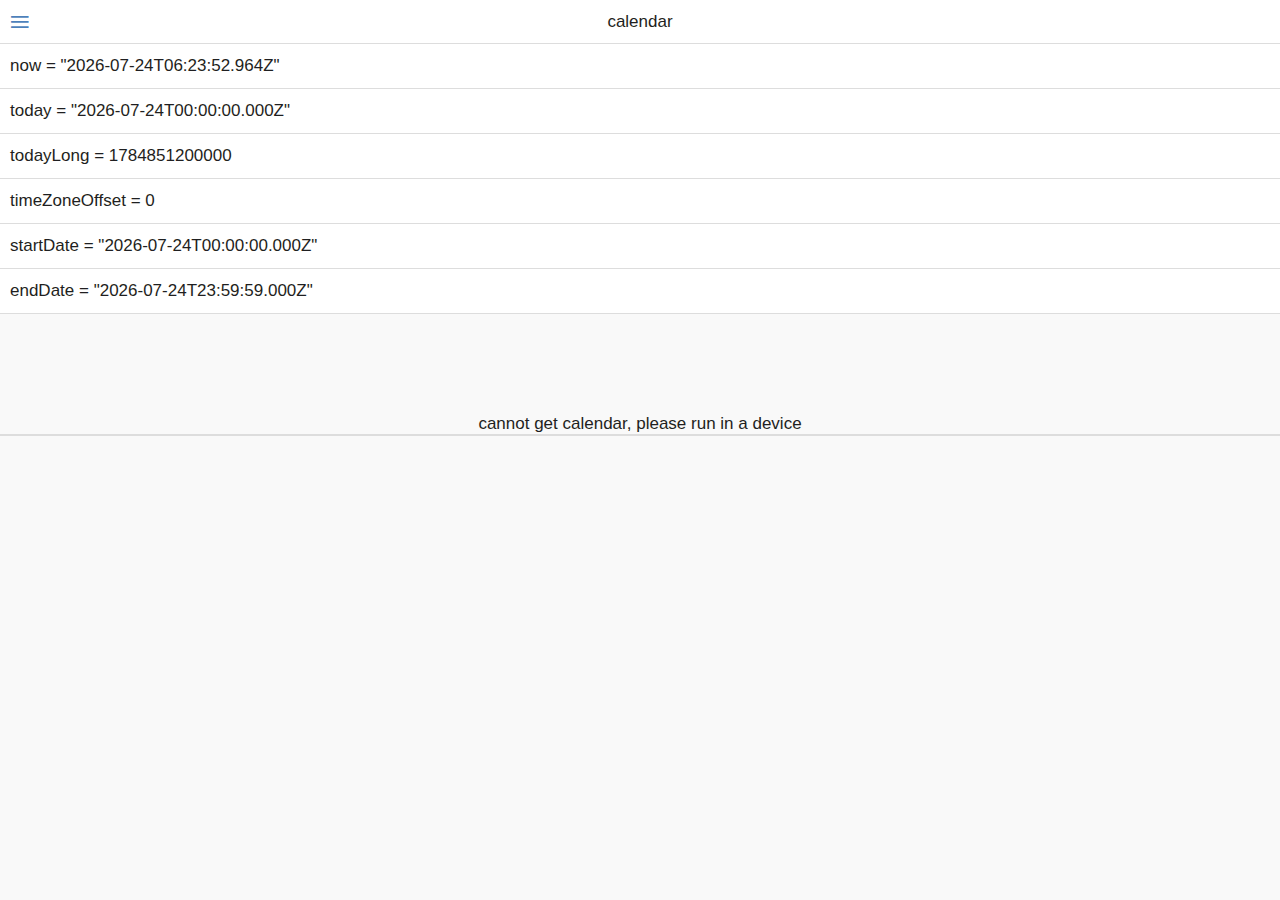
==== www/index.html @ 93a65cef "First Commit" ====
<!DOCTYPE html>
<!-- CSP support mode (required for Windows Universal apps): https://docs.angularjs.org/api/ng/directive/ngCsp -->
<html lang="en" ng-csp>
    <head>
        <title>Onsen UI Sliding Menu Demo</title>        
        <meta charset="utf-8" />

        <!--
        Customize this policy to fit your own app's needs. For more guidance, see:
            https://github.com/apache/cordova-plugin-whitelist/blob/master/README.md#content-security-policy
        Some notes:
            * gap: is required only on iOS (when using UIWebView) and is needed for JS->native communication
            * https://ssl.gstatic.com is required only on Android and is needed for TalkBack to function properly
            * Disables use of inline scripts in order to mitigate risk of XSS vulnerabilities. To change this:
                * Enable inline JS: add 'unsafe-inline' to default-src
      
        <meta http-equiv="Content-Security-Policy" content="default-src 'self' data: gap: https://ssl.gstatic.com 'unsafe-eval'; style-src 'self' 'unsafe-inline'; media-src *">
        -->

        <meta name="format-detection" content="telephone=no">
        <meta name="msapplication-tap-highlight" content="no">
        <meta name="apple-mobile-web-app-capable" content="yes" />
        <meta name="mobile-web-app-capable" content="yes" />

        <meta name="viewport" content="user-scalable=no, initial-scale=1, maximum-scale=1, minimum-scale=1, width=device-width">
        
        <!-- CSS dependencies -->
        <link rel="stylesheet" href="lib/onsen/css/onsenui.css" />
        <link rel="stylesheet" href="lib/onsen/css/onsen-css-components-blue-basic-theme.css" />

        <!-- CSP support mode (required for Windows Universal apps) -->
        <link rel="stylesheet" href="lib/angular/angular-csp.css" />

        <!-- app's CSS -->
        <link rel="stylesheet" href="css/app.css">

        <!-- JS dependencies (order matters!) -->
        <script src="lib/angular/angular.js"></script>
        <script src="lib/onsen/js/onsenui.js"></script>
        <script src="lib/ngCordova/ng-cordova.min.js"></script>
        <!-- cordova script (this will be a 404 during development) -->
        <script src="cordova.js"></script>

        <!-- app's js -->
        <script src="js/app.js"></script>
        
    </head>
    <body ng-app="app">
        <ons-sliding-menu menu-page="menu.html" main-page="templates/calendar.html" 
            side="left" var="menu" type="reveal" max-slide-distance="260px" swipeable="true">
        </ons-sliding-menu>

        <ons-template id="menu.html">
            <ons-page modifier="menu-page">
                <ons-toolbar modifier="transparent"></ons-toolbar>

                <ons-list class="menu-list">
                    <ons-list-item class="menu-item" ng-click="menu.setMainPage('templates/calendar.html', {closeMenu: true})">
                        <ons-icon icon="fa-calendar"></ons-icon>
                        Calendar
                    </ons-list-item>        
                            
                    <ons-list-item class="menu-item" ng-click="menu.setMainPage('page1.html', {closeMenu: true})">
                        <ons-icon icon="fa-plus"></ons-icon>
                        New Post
                    </ons-list-item>

                    <ons-list-item class="menu-item" ng-click="menu.setMainPage('page1.html', {closeMenu: true})">
                        <ons-icon icon="fa-twitter"></ons-icon>
                        Official Twitter
                    </ons-list-item>
                </ons-list>

                <br>

                <ons-list class="bottom-menu-list">
                    <ons-list-item class="bottom-menu-item" ng-click="menu.setMainPage('page2.html', {closeMenu: true})">
                        Settings
                        <div class="notification menu-notification">3</div>
                    </ons-list-item>

                    <ons-list-item class="bottom-menu-item" ng-click="menu.setMainPage('page1.html', {closeMenu: true})">
                        Help
                    </ons-list-item>

                    <ons-list-item class="bottom-menu-item" ng-click="menu.setMainPage('page2.html', {closeMenu: true})">
                        Send feedback
                    </ons-list-item>
                </ons-list>
            </ons-page>
        </ons-template>

        <ons-template id="page1.html">
            <ons-page ng-controller="Page1Ctrl">
                <ons-toolbar>
                    <div class="left">
                        <ons-toolbar-button ng-click="menu.toggle()">
                            <ons-icon icon="ion-navicon" size="28px" fixed-width="false"></ons-icon>
                        </ons-toolbar-button>
                    </div>
                    <div class="center">Page 1</div>
                </ons-toolbar>

                <ons-row style="margin-top: 100px; text-align: center;">
                    <ons-col>
                        <ons-button modifier="light" ng-click="menu.toggleMenu()">
                            Toggle Menu
                        </ons-button>
                        <p style="color: #999; font-size: 13px;">Click "Toggle Menu" to close/open menu,<br> You can also swipe the page left/right.</p>
                    </ons-col>
                </ons-row>
            </ons-page>
        </ons-template>

        <ons-template id="page2.html">
            <ons-page>
                <ons-toolbar>
                    <div class="left">
                        <ons-toolbar-button ng-click="menu.toggle()">
                            <ons-icon icon="ion-navicon" size="28px" fixed-width="false"></ons-icon>
                        </ons-toolbar-button>
                    </div>
                    <div class="center">Page 2</div>
                </ons-toolbar>

                <ons-row style="margin-top: 100px; text-align: center;">
                    <ons-col>
                        <ons-button modifier="light" ng-click="menu.toggleMenu()">
                            Toggle Menu
                        </ons-button>
                    </ons-col>
                </ons-row>

            </ons-page>
        </ons-template>

    </body>
</html>
---- www/lib/onsen/css/onsenui.css ----
/*! onsenui - v1.3.4 - 2015-07-01 */
/*
Copyright 2013-2015 ASIAL CORPORATION

Licensed under the Apache License, Version 2.0 (the "License");
you may not use this file except in compliance with the License.
You may obtain a copy of the License at

   http://www.apache.org/licenses/LICENSE-2.0

Unless required by applicable law or agreed to in writing, software
distributed under the License is distributed on an "AS IS" BASIS,
WITHOUT WARRANTIES OR CONDITIONS OF ANY KIND, either express or implied.
See the License for the specific language governing permissions and
limitations under the License.

 */

@import url("font_awesome/css/font-awesome.min.css");
@import url("ionicons/css/ionicons.min.css");

/* cutsom elements */
ons-page, ons-navigator,
ons-split-view, ons-sliding-menu, ons-tabbar,
ons-gesture-detector {
  display: block;
}

ons-navigator,
ons-tabbar {
  position: absolute;
  top: 0;
  left: 0;
  bottom: 0;
  right: 0;
}

ons-page, ons-navigator, ons-tabbar, ons-sliding-menu, ons-split-view {
  z-index: 2;
}

* {
  -webkit-touch-callout: none;
  -webkit-user-select: none;
  -webkit-tap-highlight-color: rgba(0, 0, 0, 0) !important;
}

::-webkit-scrollbar {
  display: none;
}

input, textarea {
  -webkit-user-select: auto;
}

.page,
.page__content {
  background-color: transparent !important;
  background: transparent !important;
}

.page__status-bar-fill ~ .page__content {
  padding-top: 20px;
}

ons-toolbar ~ .page__content {
  top: 44px;
}

.page__status-bar-fill ~ ons-toolbar {
  height: 64px;
}

.page__status-bar-fill ~ ons-toolbar > .center,
.page__status-bar-fill ~ ons-toolbar > .left,
.page__status-bar-fill ~ ons-toolbar > .right {
  padding-top: 20px;
}

.page__status-bar-fill ~ ons-toolbar ~ .page__content {
  top: 64px;
  padding-top: 0px;
}

.page__content {
  overflow: scroll;
  -webkit-overflow-scrolling: touch;
  z-index: 0;
  -ms-touch-action: pan-y;
}

.page__bottom-bar-fill ~ .page__content {
  bottom: 44px;
}

.page__content::-webkit-scrollbar {
  display: none;
}

.tab-bar__status-bar-fill ~ .tab-bar--top__content {
  top: 71px;
}

.tab-bar__status-bar-fill ~ .tab-bar--top {
  padding-top: 22px;
}

ons-dialog[disabled] > .dialog,
ons-alert-dialog[disabled],
ons-popover[disabled] {
  pointer-events: none;
  opacity: 0.75;
}

ons-pull-hook {
  position: absolute;
  left: 0;
  right: 0;
  margin: auto;
  text-align: center;
}


/*
Copyright 2013-2015 ASIAL CORPORATION

Licensed under the Apache License, Version 2.0 (the "License");
you may not use this file except in compliance with the License.
You may obtain a copy of the License at

   http://www.apache.org/licenses/LICENSE-2.0

Unless required by applicable law or agreed to in writing, software
distributed under the License is distributed on an "AS IS" BASIS,
WITHOUT WARRANTIES OR CONDITIONS OF ANY KIND, either express or implied.
See the License for the specific language governing permissions and
limitations under the License.

 */

ons-carousel {
  display: block;
  position: relative;
  width: 100%;
  overflow: hidden;
}

ons-carousel-item {
  display: block;
  height: 100%;
  visibility: hidden;
}

ons-carousel-cover {
  display: block;
  position: absolute;
  width: 100%;
  height: 100%;
  z-index: 2;
  pointer-events: none;
}

ons-carousel[fullscreen] {
  position: absolute;
  top: 0px;
  right: 0px;
  left: 0px;
  bottom: 0px;
}

ons-carousel[disabled] {
  pointer-events: none;
  opacity: 0.75;
}

.effeckt-button {
  position: relative;
  font-family: inherit;
  cursor: pointer;
  -webkit-appearance: none;
  -webkit-font-smoothing: antialiased;
}

.effeckt-button[data-loading] {
  cursor: default;
}

.effeckt-button > .spinner {
  position: absolute;
  width: 26px;
  height: 13px;
  top: 50%;
  margin-top: -12px;
  opacity: 0;
  border: 3px solid white;
  border-bottom: 0;
  border-radius: 40px 40px 0 0;
  -webkit-transform-origin: bottom center;
  background: transparent;
  box-sizing: border-box;
}

.effeckt-button[data-loading] > .spinner {
  -webkit-animation: spinner .8s infinite linear;
  animation: spinner .8s infinite linear;
}

@-webkit-keyframes spinner {
  0% {
    -webkit-transform: rotate(0deg);
    transform: rotate(0deg);
  }

  50% {
    -webkit-transform: rotate(180deg);
    transform: rotate(180deg);
  }

  100% {
    -webkit-transform: rotate(360deg);
    transform: rotate(360deg);
  }
}

@keyframes spinner {
  0% {
    -webkit-transform: rotate(0deg);
    -ms-transform: rotate(0deg);
    transform: rotate(0deg);
  }

  50% {
    -webkit-transform: rotate(180deg);
    -ms-transform: rotate(180deg);
    transform: rotate(180deg);
  }

  100% {
    -webkit-transform: rotate(360deg);
    -ms-transform: rotate(360deg);
    transform: rotate(360deg);
  }
}

.effeckt-button,
.effeckt-button > .spinner,
.effeckt-button > .label {
  -webkit-transition-property: padding, opacity, left, right, top, bottom, margin;
          transition-property: padding, opacity, left, right, top, bottom, margin;
  -webkit-transition-duration: 500ms;
          transition-duration: 500ms;
  -webkit-transition-timing-function: cubic-bezier(0.175, 0.885, 0.32, 1.275);
          transition-timing-function: cubic-bezier(0.175, 0.885, 0.32, 1.275);  
}

.effeckt-button.zoom-in,
.effeckt-button.zoom-in > .spinner,
.effeckt-button.zoom-in > .label,
.effeckt-button.zoom-out,
.effeckt-button.zoom-out > .spinner,
.effeckt-button.zoom-out > .label {
  -webkit-transition: 500ms ease all;
  transition: 500ms ease all;
}

.effeckt-button.expand-right > .spinner {
  right: 16px;
}

.effeckt-button.expand-right[data-loading] {
  padding-right: 64px;
}

.effeckt-button.expand-right[data-loading] > .spinner {
  opacity: 1;
}

.effeckt-button.expand-left > .spinner {
  left: 16px;
}

.effeckt-button.expand-left[data-loading] {
  padding-left: 64px;
}

.effeckt-button.expand-left[data-loading] > .spinner {
  opacity: 1;
}

.effeckt-button.expand-up {
  overflow: hidden;
}

.effeckt-button.expand-up > .spinner {
  top: 32px;
  left: 50%;
  margin-left: -16px;
}

.effeckt-button.expand-up[data-loading] {
  padding-top: 64px;
}

.effeckt-button.expand-up[data-loading] > .spinner {
  opacity: 1;
  top: 16px;
  margin-top: 0;
}

.effeckt-button.expand-down {
  overflow: hidden;
}

.effeckt-button.expand-down > .spinner {
  left: 50%;
  top: 100%;
  margin-left: -16px;
  margin-top: -48px;
}

.effeckt-button.expand-down[data-loading] {
  padding-bottom: 64px;
}

.effeckt-button.expand-down[data-loading] > .spinner {
  opacity: 1;
}

.effeckt-button.slide-left {
  overflow: hidden;
}

.effeckt-button.slide-left > .label {
  position: relative;
}

.effeckt-button.slide-left > .spinner {
  left: 100%;
  margin-left: -16px;
}

.effeckt-button.slide-left[data-loading] > .label {
  opacity: 0;
  left: -100%;
}

.effeckt-button.slide-left[data-loading] > .spinner {
  opacity: 1;
  left: 50%;
}

.effeckt-button.slide-right {
  overflow: hidden;
}

.effeckt-button.slide-right > .label {
  position: relative;
}

.effeckt-button.slide-right > .spinner {
  right: 100%;
  margin-left: -16px;
}

.effeckt-button.slide-right[data-loading] > .label {
  opacity: 0;
  left: 100%;
}

.effeckt-button.slide-right[data-loading] > .spinner {
  opacity: 1;
  left: 50%;
}

.effeckt-button.slide-up {
  overflow: hidden;
}

.effeckt-button.slide-up > .label {
  position: relative;
}

.effeckt-button.slide-up > .spinner {
  left: 50%;
  margin-left: -16px;
  margin-top: 1em;
}

.effeckt-button.slide-up[data-loading] > .label {
  opacity: 0;
  top: -1em;
}

.effeckt-button.slide-up[data-loading] > .spinner {
  opacity: 1;
  margin-top: -16px;
}

.effeckt-button.slide-down {
  overflow: hidden;
}

.effeckt-button.slide-down > .label {
  position: relative;
}

.effeckt-button.slide-down > .spinner {
  left: 50%;
  margin-left: -16px;
  margin-top: -32px;
}

.effeckt-button.slide-down[data-loading] > .label {
  opacity: 0;
  top: 1em;
}

.effeckt-button.slide-down[data-loading] > .spinner {
  opacity: 1;
  margin-top: -16px;
}

.effeckt-button.zoom-out {
  overflow: hidden;
}

.effeckt-button.zoom-out > .spinner {
  left: 50%;
  margin-left: -16px;
  -webkit-transform: scale(2.5);
  -ms-transform: scale(2.5);
  transform: scale(2.5);
}

.effeckt-button.zoom-out > .label {
  position: relative;
  display: inline-block;
}

.effeckt-button.zoom-out[data-loading] > .label {
  opacity: 0;
  -webkit-transform: scale(0.5);
  -ms-transform: scale(0.5);
  transform: scale(0.5);
}

.effeckt-button.zoom-out[data-loading] > .spinner {
  opacity: 1;
  -webkit-transform: none;
  -ms-transform: none;
  transform: none;
}

.effeckt-button.zoom-in {
  overflow: hidden;
}

.effeckt-button.zoom-in > .spinner {
  left: 50%;
  margin-left: -16px;
  -webkit-transform: scale(0.2);
  -ms-transform: scale(0.2);
  transform: scale(0.2);
}

.effeckt-button.zoom-in > .label {
  position: relative;
  display: inline-block;
}

.effeckt-button.zoom-in[data-loading] > .label {
  opacity: 0;
  -webkit-transform: scale(2.2);
  -ms-transform: scale(2.2);
  transform: scale(2.2);
}

.effeckt-button.zoom-in[data-loading] > .spinner {
  opacity: 1;
  -webkit-transform: none;
  -ms-transform: none;
  transform: none;
}

/**
 * Grid
 * --------------------------------------------------
 * Using flexbox for the grid, inspired by Philip Walton:
 * http://philipwalton.github.io/solved-by-flexbox/demos/grids/
 * By default each .col within a .row will evenly take up
 * available width, and the height of each .col with take
 * up the height of the tallest .col in the same .row.
 */
.row {
  display: -webkit-box;
  display: -webkit-flex;
  display: -moz-flex;
  display: -ms-flexbox;
  display: flex;
  -webkit-flex-wrap: wrap;
      -ms-flex-wrap: wrap;
          flex-wrap: wrap;
  width: 100%;
  box-sizing: border-box;
}

.row + .row {
  padding-top: 0;
}

.col {
  -webkit-box-flex: 1;
  -webkit-flex: 1;
  -moz-flex: 1;
  -ms-flex: 1;
  flex: 1;
  display: block;
  width: 100%;
  box-sizing: border-box;
}

/* Vertically Align Columns */
/* .row-* vertically aligns every .col in the .row */
.row-top {
  -webkit-box-align: start;
  box-align: start;
  -ms-flex-align: start;
  -webkit-align-items: flex-start;
  -moz-align-items: flex-start;
  align-items: flex-start;
}

.row-bottom {
  -webkit-box-align: end;
  box-align: end;
  -ms-flex-align: end;
  -webkit-align-items: flex-end;
  -moz-align-items: flex-end;
  align-items: flex-end;
}

.row-center {
  -webkit-box-align: center;
  box-align: center;
  -ms-flex-align: center;
  -webkit-align-items: center;
  -moz-align-items: center;
  align-items: center;
  text-align: inherit;
}

/* .col-* vertically aligns an individual .col */
.col-top {
  -webkit-align-self: flex-start;
  -ms-flex-item-align: start;
  align-self: flex-start; }

.col-bottom {
  -webkit-align-self: flex-end;
  -ms-flex-item-align: end;
  align-self: flex-end; }

.col-center {
  -webkit-align-self: center;
  -moz-align-self: center;
  -ms-flex-item-align: center;
  text-align: inherit;
}

/* Column Offsets */
.col-offset-10 {
  margin-left: 10%; }

.col-offset-20 {
  margin-left: 20%; }

.col-offset-25 {
  margin-left: 25%; }

.col-offset-33, .col-offset-34 {
  margin-left: 33.3333%; }

.col-offset-50 {
  margin-left: 50%; }

.col-offset-66, .col-offset-67 {
  margin-left: 66.6666%; }

.col-offset-75 {
  margin-left: 75%; }

.col-offset-80 {
  margin-left: 80%; }

.col-offset-90 {
  margin-left: 90%; }

.row--fit > .col {
  -webkit-box-flex: 1;
  -webkit-flex: 1;
  -ms-flex: 1;
  flex: 1;
}
.row--100 > .col {
  -webkit-box-flex: 0;
  -webkit-flex: 0 0 100%;
  -ms-flex: 0 0 100%;
  flex: 0 0 100%;
}

/*
Copyright 2013-2015 ASIAL CORPORATION

Licensed under the Apache License, Version 2.0 (the "License");
you may not use this file except in compliance with the License.
You may obtain a copy of the License at

   http://www.apache.org/licenses/LICENSE-2.0

Unless required by applicable law or agreed to in writing, software
distributed under the License is distributed on an "AS IS" BASIS,
WITHOUT WARRANTIES OR CONDITIONS OF ANY KIND, either express or implied.
See the License for the specific language governing permissions and
limitations under the License.

 */

.ons-icon {
  display: inline-block;
  font-style: normal;
  font-weight: normal;
  line-height: 1;
  -webkit-font-smoothing: antialiased;
  -moz-osx-font-smoothing: grayscale;
}

.ons-icon--ion {
  line-height: 0.75em;
  vertical-align: -25%;
}

ons-icon[spin="true"] {
  -webkit-animation: ons-icon-spin 2s infinite linear;
  animation: ons-icon-spin 2s infinite linear;
}

@-webkit-keyframes ons-icon-spin {
  0% {
    -webkit-transform: rotate(0deg);
  }
  100% {
    -webkit-transform: rotate(359deg);
  }
}

@keyframes ons-icon-spin {
  0% {
    -webkit-transform: rotate(0deg);
    transform: rotate(0deg);
  }
  100% {
    -webkit-transform: rotate(359deg);
    transform: rotate(359deg);
  }
}

.ons-icon[rotate="90"] {
  -webkit-transform: rotate(90deg);
  -ms-transform: rotate(90deg);
      transform: rotate(90deg);
}

.ons-icon[rotate="180"] {
  -webkit-transform: rotate(180deg);
  -ms-transform: rotate(180deg);
      transform: rotate(180deg);
}

.ons-icon[rotate="270"] {
  -webkit-transform: rotate(270deg);
  -ms-transform: rotate(270deg);
      transform: rotate(270deg);
}

ons-icon[flip="horizontal"] {
  -webkit-transform: scale(-1, 1);
  -ms-transform: scale(-1, 1);
      transform: scale(-1, 1);
}

ons-icon[flip="vertical"] {
  -webkit-transform: scale(1, -1);
  -ms-transform: scale(1, -1);
      transform: scale(1, -1);
}

ons-icon[fixed-width="true"] {
  width: 1.28571429em;
  text-align: center;
}

.ons-icon--lg {
  font-size: 1.33333333em;
  line-height: 0.75em;
  vertical-align: -15%;
}

.ons-icon--2x {
  font-size: 2em;
}

.ons-icon--3x {
  font-size: 3em;
}

.ons-icon--4x {
  font-size: 4em;
}

.ons-icon--5x {
  font-size: 5em;
}

/*
Copyright 2013-2015 ASIAL CORPORATION

Licensed under the Apache License, Version 2.0 (the "License");
you may not use this file except in compliance with the License.
You may obtain a copy of the License at

   http://www.apache.org/licenses/LICENSE-2.0

Unless required by applicable law or agreed to in writing, software
distributed under the License is distributed on an "AS IS" BASIS,
WITHOUT WARRANTIES OR CONDITIONS OF ANY KIND, either express or implied.
See the License for the specific language governing permissions and
limitations under the License.

*/

ons-scroller {
  display: block;
  height: 100%;
  overflow: scroll;
  -webkit-overflow-scrolling: touch;
  -ms-overflow-style: none;
}

ons-scroller::-webkit-scrollbar {
  display: none;
}

.ons-scroller__content {
  height: 100%;
  overflow: scroll;
}

/*
Copyright 2013-2015 ASIAL CORPORATION

Licensed under the Apache License, Version 2.0 (the "License");
you may not use this file except in compliance with the License.
You may obtain a copy of the License at

   http://www.apache.org/licenses/LICENSE-2.0

Unless required by applicable law or agreed to in writing, software
distributed under the License is distributed on an "AS IS" BASIS,
WITHOUT WARRANTIES OR CONDITIONS OF ANY KIND, either express or implied.
See the License for the specific language governing permissions and
limitations under the License.

*/

ons-sliding-menu {
  position: absolute;
  left: 0px;
  right: 0px;
  top: 0px;
  bottom: 0px;
  z-index: 0;
  overflow-x: hidden;
}

.onsen-sliding-menu__menu,
.onsen-sliding-menu__main {
  position: absolute;
  top: 0px;
  left: 0px;
  bottom: 0px;
  right: 0px;
  z-index: 0;
  margin: 0;
  padding: 0;
}

.onsen-sliding-menu__menu {
  opacity: 0;
}


/*
Copyright 2013-2015 ASIAL CORPORATION

Licensed under the Apache License, Version 2.0 (the "License");
you may not use this file except in compliance with the License.
You may obtain a copy of the License at

   http://www.apache.org/licenses/LICENSE-2.0

Unless required by applicable law or agreed to in writing, software
distributed under the License is distributed on an "AS IS" BASIS,
WITHOUT WARRANTIES OR CONDITIONS OF ANY KIND, either express or implied.
See the License for the specific language governing permissions and
limitations under the License.

*/

ons-split-view {
  position: absolute;
  left: 0px;
  right: 0px;
  top: 0px;
  bottom: 0px;
  z-index: 0;
  overflow: hidden;
}

.onsen-split-view__secondary {
  opacity: 0;
  width: 100%;
}

.onsen-split-view__secondary,
.onsen-split-view__main {
  position: absolute;
  top: 0px;
  left: 0px;
  bottom: 0px;
  right: 0px;
  z-index: 0;
  overflow-x: hidden; 
}
---- www/lib/onsen/css/onsen-css-components-blue-basic-theme.css ----
html {
  height: 100%;
  width: 100%;
}
body {
  position: absolute;
  top: 0;
  right: 0;
  left: 0;
  bottom: 0;
  padding: 0;
  margin: 0;
  -webkit-text-size-adjust: 100%;
}
*:not(input):not(textarea):not(select) {
  -webkit-user-select: none;
  -moz-user-select: none;
  -ms-user-select: none;
  user-select: none;
}
* {
  -webkit-tap-highlight-color: rgba(0,0,0,0);
}
input:active,
input:focus,
textarea:active,
textarea:focus,
select:active,
select:focus {
  outline: none;
}
h1 {
  font-size: 36px;
}
h2 {
  font-size: 30px;
}
h3 {
  font-size: 24px;
}
h4,
h5,
h6 {
  font-size: 18px;
}
.page {
  font-family: 'Helvetica Neue', Helvetica, Arial, 'Lucida Grande', sans-serif;
  -webkit-font-smoothing: antialiased;
  -moz-osx-font-smoothing: grayscale;
  font-weight: 400;
  font-size: 17px;
  background-color: #f9f9f9;
  position: absolute;
  top: 0px;
  left: 0px;
  right: 0px;
  bottom: 0px;
  overflow: visible;
  font-size: 17px;
  color: #1f1f21;
}
.page::-webkit-scrollbar {
  display: none;
}
.page__content {
  background-color: #f9f9f9;
  position: absolute;
  top: 0px;
  left: 0px;
  right: 0px;
  bottom: 0px;
  -webkit-box-sizing: border-box;
  -moz-box-sizing: border-box;
  box-sizing: border-box;
  margin-top: -1px;
}
.page__background {
  background-color: #f9f9f9;
  position: absolute;
  top: 0px;
  left: 0px;
  right: 0px;
  bottom: 0px;
  -webkit-box-sizing: border-box;
  -moz-box-sizing: border-box;
  box-sizing: border-box;
}
.content-padded {
  padding: 8px;
}
/* topdoc
  name: Switch
  class: switch
  modifiers:
    :focus: Focus state
    :disabled: Disabled state
  markup:
    <label class="switch">
      <input type="checkbox" class="switch__input">
      <div class="switch__toggle"></div>
    </label>
    <label class="switch">
      <input type="checkbox" class="switch__input" checked>
      <div class="switch__toggle"></div>
    </label>
    <label class="switch">
      <input type="checkbox" class="switch__input" disabled>
      <div class="switch__toggle"></div>
    </label>
*/
.switch {
  position: relative;
  display: inline-block;
  vertical-align: top;
  -webkit-box-sizing: border-box;
  -moz-box-sizing: border-box;
  box-sizing: border-box;
  -webkit-background-clip: padding-box;
  background-clip: padding-box;
  position: relative;
  overflow: hidden;
  font-size: 17px;
  padding: 0 20px;
  border: none;
  overflow: visible;
  width: 51px;
  height: 32px;
  z-index: 0;
  text-align: left;
}
.switch__input {
  position: absolute;
  overflow: hidden;
  right: 0px;
  top: 0px;
  left: 0px;
  bottom: 0px;
  padding: 0;
  border: 0;
  opacity: 0.001;
  z-index: 1;
  vertical-align: top;
  outline: none;
  width: 100%;
  height: 100%;
  margin: 0;
  -webkit-appearance: none;
  appearance: none;
  width: 51px;
  height: 44px;
  margin-top: -6px;
  top: 0px;
  left: 0px;
  -webkit-transition: all 0.2s linear;
  -moz-transition: all 0.2s linear;
  -o-transition: all 0.2s linear;
  transition: all 0.2s linear;
}
.switch__toggle {
  background-color: #ddd;
  position: absolute;
  top: 0px;
  left: 0px;
  right: 0px;
  bottom: 0px;
  -webkit-border-radius: 30px;
  border-radius: 30px;
  -webkit-transition-property: all;
  -moz-transition-property: all;
  -o-transition-property: all;
  transition-property: all;
  -webkit-transition-duration: 0.35s;
  -moz-transition-duration: 0.35s;
  -o-transition-duration: 0.35s;
  transition-duration: 0.35s;
  -webkit-transition-timing-function: ease-out;
  -moz-transition-timing-function: ease-out;
  -o-transition-timing-function: ease-out;
  transition-timing-function: ease-out;
}
.switch__toggle:before {
  -webkit-box-sizing: border-box;
  -moz-box-sizing: border-box;
  box-sizing: border-box;
  -webkit-background-clip: padding-box;
  background-clip: padding-box;
  position: absolute;
  content: '';
  -webkit-border-radius: 28px;
  border-radius: 28px;
  height: 28px;
  width: 28px;
  background-color: #fff;
  left: 2px;
  top: 2px;
  -webkit-transition-property: all;
  -moz-transition-property: all;
  -o-transition-property: all;
  transition-property: all;
  -webkit-transition-duration: 0.35s;
  -moz-transition-duration: 0.35s;
  -o-transition-duration: 0.35s;
  transition-duration: 0.35s;
  -webkit-transition-timing-function: cubic-bezier(0.5, 1.6, 0.5, 1);
  -moz-transition-timing-function: cubic-bezier(0.5, 1.6, 0.5, 1);
  -o-transition-timing-function: cubic-bezier(0.5, 1.6, 0.5, 1);
  transition-timing-function: cubic-bezier(0.5, 1.6, 0.5, 1);
}
.switch__input:checked + .switch__toggle {
  background-color: #5198db;
}
.switch__input:checked + .switch__toggle:before {
  -webkit-transform: translateX(18px);
  -moz-transform: translateX(18px);
  -ms-transform: translateX(18px);
  -o-transform: translateX(18px);
  transform: translateX(18px);
}
.switch__input:not(:checked) + .switch__toggle:before {
  -webkit-transform: translateX(0px);
  -moz-transform: translateX(0px);
  -ms-transform: translateX(0px);
  -o-transform: translateX(0px);
  transform: translateX(0px);
}
.switch__input:disabled + .switch__toggle {
  opacity: 0.3;
  cursor: default;
  pointer-events: none;
}
/* topdoc
  name: Range
  class: range
  modifiers:
    :active: Active state
    :disabled: Disabled state
    :focus: Focused
  markup:
    <input type="range" class="range">
    <input type="range" class="range" disabled>
  showcase:
    <div class="navigation-bar">
        <div class="navigation-bar__item center full">
            <h1 class="navigation-bar__title">Range</h1>
        </div>
    </div>

    <div style="padding:8px">
      <input type="range" class="range" style="width:100%" value="0">
    </div>

    <div style="padding:8px">
      <input type="range" class="range" style="width:100%" value="30">
    </div>

    <div style="padding:8px">
      <input type="range" class="range" style="width:100%" value="60">
    </div>

    <div style="padding:8px">
      <input type="range" class="range" style="width:100%" value="90">
    </div>
*/
.range {
  padding: 0;
  margin: 0;
  font: inherit;
  color: inherit;
  background: transparent;
  border: none;
  line-height: normal;
  -webkit-box-sizing: border-box;
  -moz-box-sizing: border-box;
  box-sizing: border-box;
  -webkit-background-clip: padding-box;
  background-clip: padding-box;
  vertical-align: top;
  outline: none;
  line-height: 1;
  -webkit-appearance: none;
  -webkit-border-radius: 4px;
  border-radius: 4px;
  border: none;
  height: 2px;
  -webkit-border-radius: 0;
  border-radius: 0;
  -webkit-border-radius: 3px;
  border-radius: 3px;
  background-image: -webkit-gradient(linear, left top, left bottom, from(#ddd), to(#ddd));
  background-image: -webkit-linear-gradient(#ddd, #ddd);
  background-image: -moz-linear-gradient(#ddd, #ddd);
  background-image: -o-linear-gradient(#ddd, #ddd);
  background-image: linear-gradient(#ddd, #ddd);
  background-position: left center;
  -webkit-background-size: 100% 2px;
  background-size: 100% 2px;
  background-repeat: no-repeat;
  overflow: hidden;
  height: 31px;
}
.range::-moz-range-track {
  position: relative;
  border: none;
  background-color: #ddd;
  height: 2px;
  border-radius: 30px;
  box-shadow: none;
  top: 0;
  margin: 0;
  padding: 0;
}
.range::-webkit-slider-thumb {
  cursor: pointer;
  -webkit-appearance: none;
  position: relative;
  height: 29px;
  width: 29px;
  background-color: #fff;
  border: 1px solid #ddd;
  -webkit-border-radius: 30px;
  border-radius: 30px;
  -webkit-box-shadow: none;
  box-shadow: none;
  top: 0;
  margin: 0;
  padding: 0;
}
.range::-moz-range-thumb {
  cursor: pointer;
  position: relative;
  height: 29px;
  width: 29px;
  background-color: #fff;
  border: 1px solid #ddd;
  border-radius: 30px;
  box-shadow: none;
  margin: 0;
  padding: 0;
}
.range::-webkit-slider-thumb:before {
  position: absolute;
  top: 13px;
  right: 0px;
  left: -1024px;
  width: 1024px;
  height: 2px;
  background-color: rgba(24,103,194,0.81);
  content: '';
  margin: 0;
  padding: 0;
}
.range:disabled {
  opacity: 0.3;
  cursor: default;
  pointer-events: none;
}
/* topdoc
  name: Navigation Bar
  class: navigation-bar
  markup:
    <div class="navigation-bar">
      <div class="navigation-bar__center">Navigation Bar</div>
    </div>
*/
.navigation-bar {
  font-family: 'Helvetica Neue', Helvetica, Arial, 'Lucida Grande', sans-serif;
  -webkit-font-smoothing: antialiased;
  -moz-osx-font-smoothing: grayscale;
  font-weight: 400;
  font-size: 17px;
  -webkit-box-sizing: border-box;
  -moz-box-sizing: border-box;
  box-sizing: border-box;
  -webkit-background-clip: padding-box;
  background-clip: padding-box;
  white-space: nowrap;
  overflow: hidden;
  word-spacing: 0;
  padding: 0;
  margin: 0;
  font: inherit;
  color: inherit;
  background: transparent;
  border: none;
  line-height: normal;
  cursor: default;
  -webkit-user-select: none;
  -moz-user-select: none;
  -ms-user-select: none;
  user-select: none;
  z-index: 2;
  display: block;
  height: 44px;
  padding-left: 0;
  padding-right: 0;
  background: #fff;
  color: #1f1f21;
  -webkit-box-shadow: none;
  box-shadow: none;
  border-bottom: 1px solid #ddd;
  font-weight: 400;
  width: 100%;
  white-space: nowrap;
  overflow: visible;
}
@media (-webkit-min-device-pixel-ratio: 2), (min-resolution: 192dpi) {
  .navigation-bar {
    border-bottom: none;
    -webkit-background-size: 100% 1px;
    background-size: 100% 1px;
    background-repeat: no-repeat;
    background-position: bottom;
    background-image: -webkit-linear-gradient(90deg, #ddd, #ddd 50%, transparent 50%);
    background-image: -moz-linear-gradient(90deg, #ddd, #ddd 50%, transparent 50%);
    background-image: -o-linear-gradient(90deg, #ddd, #ddd 50%, transparent 50%);
    background-image: linear-gradient(0deg, #ddd, #ddd 50%, transparent 50%);
  }
}
.navigation-bar__line-height {
  line-height: 44px;
  padding-bottom: 0;
  padding-top: 0;
}
.navigation-bar__bg {
  background: #fff;
}
.navigation-bar__item,
.navigation-bar__left,
.navigation-bar__right,
.navigation-bar__center {
  -webkit-box-sizing: border-box;
  -moz-box-sizing: border-box;
  box-sizing: border-box;
  -webkit-background-clip: padding-box;
  background-clip: padding-box;
  padding: 0;
  margin: 0;
  font: inherit;
  color: inherit;
  background: transparent;
  border: none;
  line-height: normal;
  height: 44px;
  vertical-align: top;
  overflow: visible;
  display: block;
  vertical-align: middle;
  float: left;
}
.navigation-bar__left {
  max-width: 50%;
  width: 27%;
  text-align: left;
}
.navigation-bar__right {
  max-width: 50%;
  width: 27%;
  text-align: right;
}
.navigation-bar__center {
  width: 46%;
  text-align: center;
  line-height: 44px;
  font-size: 17px;
  font-weight: 500;
  color: #1f1f21;
}
.navigation-bar__title {
  line-height: 44px;
  font-size: 17px;
  font-weight: 500;
  color: #1f1f21;
  margin: 0;
  padding: 0;
  overflow: visible;
}
.navigation-bar__center:first-child:last-child {
  width: 100%;
}
/* topdoc
  name: Navigation Bar Item
  use: Toolbar Button, Navigation Bar
  markup:
    <div class="navigation-bar">
      <div class="navigation-bar__left">
        <span class="toolbar-button--quiet navigation-bar__line-height">
          <i class="ion-navicon" style="font-size:32px; vertical-align:-6px;"></i>
        </span>
      </div>

      <div class="navigation-bar__center">
        Navigation Bar
      </div>

      <div class="navigation-bar__right">
        <span class="toolbar-button--quiet navigation-bar__line-height">Label</span>
      </div>
    </div>
*/
/* topdoc
  name: Navigation Bar with Outline Button
  use: Toolbar Button, Navigation Bar
  markup:
    <!-- Prerequisite=This example use ionicons(http://ionicons.com) to display icons. -->
    <div class="navigation-bar">
      <div class="navigation-bar__left">
        <span class="toolbar-button--outline navigation-bar__line-height">
          <i class="ion-navicon" style="font-size:32px; vertical-align:-6px;"></i>
        </span>
      </div>

      <div class="navigation-bar__center">
        Title
      </div>

      <div class="navigation-bar__right">
        <span class="toolbar-button--outline navigation-bar__line-height">Button</span>
      </div>
    </div>
*/
/* topdoc
  name: Android-like Navigation Bar
  class: navigation-bar--android
  hint: .navigation-bar--android
  use: Navigation Bar, Toolbar Button
  markup:
    <div class="navigation-bar navigation-bar--android">
      <div class="navigation-bar__left navigation-bar--android__left">
        <span class="toolbar-button navigation-bar__line-height" style="padding:0 5px 0 5px;"><i class="ion-android-arrow-back" style="font-size:20px;"></i></span>
      </div>
      <div class="navigation-bar__center navigation-bar--android__center">
        <span class="toolbar-button navigation-bar__line-height" style="padding:0">
          <i class="ion-cube" style="font-size:20px;"></i> App Bar
        </span>
      </div>
      <div class="navigation-bar__right navigation-bar--android__right">
        <span class="toolbar-button--quiet navigation-bar__line-height">
          <i class="ion-android-share" style="font-size:20px;"></i>
        </span>
        <span class="toolbar-button--quiet navigation-bar__line-height">
          <i class="ion-android-more" style="font-size:20px;"></i>
        </span>
      </div>
    </div>
*/
.navigation-bar--android__left {
  float: left;
  text-align: left;
  width: auto;
  min-width: 10px;
}
.navigation-bar--android__center {
  float: left;
  text-align: left;
  width: auto;
  max-width: 50%;
}
.navigation-bar--android__right {
  float: right;
  text-align: right;
  width: auto;
}
.navigation-bar--android__center:first-child:last-child {
  padding-left: 10px;
}
/* topdoc
  name: Android-like Navigation Bar(2)
  use: Android-like Navigation Bar
  markup:
    <div class="navigation-bar navigation-bar--android">
      <div class="navigation-bar__left navigation-bar--android__left">
        <span class="toolbar-button navigation-bar__line-height" style="padding:0 5px 0 0;"><i class="ion-android-drawer" style="font-size:20px;"></i></span>
      </div>
      <div class="navigation-bar__center navigation-bar--android__center">
        App Bar
      </div>
      <div class="navigation-bar__right navigation-bar--android__right">
        <span class="toolbar-button--quiet navigation-bar__line-height">
          <i class="ion-android-star" style="font-size:20px;"></i>
        </span>
        <span class="toolbar-button--quiet navigation-bar__line-height">
          <i class="ion-android-search" style="font-size:20px;"></i>
        </span>
        <span class="toolbar-button--quiet navigation-bar__line-height">
          <i class="ion-android-more" style="font-size:20px;"></i>
        </span>
      </div>
    </div>
*/
/* topdoc
  name: Transparent Navigation Bar
  class: navigation-bar--transparent
  use: Toolbar Button, Navigation Bar
  markup:
    <div class="navigation-bar navigation-bar--transparent">
      <div class="navigation-bar__left">
        <span class="toolbar-button--quiet navigation-bar__line-height">
          <i class="ion-navicon" style="font-size:32px; vertical-align:-6px;"></i>
        </span>
      </div>
      <div class="navigation-bar__center">
        Navigation Bar
      </div>
      <div class="navigation-bar__right">
        <span class="toolbar-button--quiet navigation-bar__line-height">Label</span>
      </div>
    </div>
*/
.navigation-bar--transparent {
  background-color: transparent;
  background-image: none;
  border: none;
}
/* topdoc
  name: Navigation Bar with Outline Button
  use: Toolbar Button, Navigation Bar
  markup:
    <!-- Prerequisite=This example use ionicons(http://ionicons.com) to display icons. -->
    <div class="navigation-bar">
      <div class="navigation-bar__left">
        <span class="toolbar-button--outline navigation-bar__line-height">
          <i class="ion-navicon" style="font-size:32px; vertical-align:-6px;"></i>
        </span>
      </div>

      <div class="navigation-bar__center">
        Title
      </div>

      <div class="navigation-bar__right">
        <span class="toolbar-button--outline navigation-bar__line-height">Button</span>
      </div>
    </div>
*/
/* topdoc
  name: Transparent Navigation Bar
  class: navigation-bar--transparent
  use: Toolbar Button, Navigation Bar
  markup:
    <!-- Prerequisite=This example use ionicons(http://ionicons.com) to display icons. -->
    <div class="navigation-bar navigation-bar--transparent">
      <div class="navigation-bar__left">
        <span class="toolbar-button--quiet navigation-bar__line-height">
          <i class="ion-navicon" style="font-size:32px; vertical-align:-6px;"></i>
        </span>
      </div>
      <div class="navigation-bar__center">
        Navigation Bar
      </div>
      <div class="navigation-bar__right">
        <span class="toolbar-button--quiet navigation-bar__line-height">Label</span>
      </div>
    </div>
*/
.navigation-bar--transparent {
  background-color: transparent;
  background-image: none;
  border: none;
}
/* topdoc
  name: Bottom Bar
  class: bottom-bar
  use: Navigation Bar
  markup:
    <div class="bottom-bar">
      <div class="bottom-bar__line-height" style="text-align:center">Bottom Toolbar</div>
    </div>
*/
.bottom-bar {
  font-family: 'Helvetica Neue', Helvetica, Arial, 'Lucida Grande', sans-serif;
  -webkit-font-smoothing: antialiased;
  -moz-osx-font-smoothing: grayscale;
  font-weight: 400;
  font-size: 17px;
  -webkit-box-sizing: border-box;
  -moz-box-sizing: border-box;
  box-sizing: border-box;
  -webkit-background-clip: padding-box;
  background-clip: padding-box;
  white-space: nowrap;
  overflow: hidden;
  word-spacing: 0;
  padding: 0;
  margin: 0;
  font: inherit;
  color: inherit;
  background: transparent;
  border: none;
  line-height: normal;
  cursor: default;
  -webkit-user-select: none;
  -moz-user-select: none;
  -ms-user-select: none;
  user-select: none;
  z-index: 2;
  display: block;
  height: 44px;
  padding-left: 0;
  padding-right: 0;
  background: #fff;
  color: #1f1f21;
  -webkit-box-shadow: none;
  box-shadow: none;
  font-weight: 400;
  border-bottom: none;
  border-top: 1px solid #ddd;
  position: absolute;
  bottom: 0px;
  right: 0px;
  left: 0px;
}
@media (-webkit-min-device-pixel-ratio: 2), (min-resolution: 192dpi) {
  .bottom-bar {
    border-top: none;
    -webkit-background-size: 100% 1px;
    background-size: 100% 1px;
    background-repeat: no-repeat;
    background-position: top;
    background-image: -webkit-linear-gradient(270deg, #ddd, #ddd 50%, transparent 50%);
    background-image: -moz-linear-gradient(270deg, #ddd, #ddd 50%, transparent 50%);
    background-image: -o-linear-gradient(270deg, #ddd, #ddd 50%, transparent 50%);
    background-image: linear-gradient(180deg, #ddd, #ddd 50%, transparent 50%);
  }
}
.bottom-bar__line-height {
  line-height: 44px;
  padding-bottom: 0;
  padding-top: 0;
}
.bottom-bar--transparent {
  background-color: transparent;
  background-image: none;
  border: none;
}
/* topdoc
  name: Navigation Bar with Segment
  class: navigation-bar
  hint: .navigation-bar .button-bar
  use: Segment, Navigation Bar
  markup:
    <div class="navigation-bar">
      <div class="navigation-bar__center">
        <div class="button-bar" style="width:200px;margin:7px 50px;">
          <div class="button-bar__item">
            <input type="radio" name="navi-segment-a" checked>
            <div class="button-bar__button">One</div>
          </div>

          <div class="button-bar__item">
            <input type="radio" name="navi-segment-a">
            <div class="button-bar__button">Two</div>
          </div>
        </div>
      </div>
    </div>
*/
/* topdoc
  name: Button
  class: button
  modifiers:
    :active: Active state
    :disabled: Disabled state
    :focus: Focused
  markup:
    <button class="button">Button</button>
    <button class="button" disabled>Button</button>
*/
.button {
  position: relative;
  display: inline-block;
  vertical-align: top;
  -webkit-box-sizing: border-box;
  -moz-box-sizing: border-box;
  box-sizing: border-box;
  -webkit-background-clip: padding-box;
  background-clip: padding-box;
  padding: 0;
  margin: 0;
  font: inherit;
  color: inherit;
  background: transparent;
  border: none;
  line-height: normal;
  font-family: 'Helvetica Neue', Helvetica, Arial, 'Lucida Grande', sans-serif;
  -webkit-font-smoothing: antialiased;
  -moz-osx-font-smoothing: grayscale;
  font-weight: 400;
  font-size: 17px;
  cursor: default;
  -webkit-user-select: none;
  -moz-user-select: none;
  -ms-user-select: none;
  user-select: none;
  text-overflow: ellipsis;
  white-space: nowrap;
  overflow: hidden;
  height: auto;
  text-decoration: none;
  padding: 4px 10px;
  font-size: 17px;
  line-height: 32px;
  letter-spacing: 0;
  color: #fff;
  vertical-align: middle;
  background-color: rgba(24,103,194,0.81);
  border: 0px solid currentColor;
  -webkit-border-radius: 3px;
  border-radius: 3px;
  -webkit-transition: none;
  -moz-transition: none;
  -o-transition: none;
  transition: none;
}
.button:hover {
  -webkit-transition: none;
  -moz-transition: none;
  -o-transition: none;
  transition: none;
}
.button:active {
  background-color: rgba(24,103,194,0.81);
  -webkit-transition: none;
  -moz-transition: none;
  -o-transition: none;
  transition: none;
  opacity: 0.2;
}
.button:focus {
  outline: 0;
}
.button:disabled,
.button[disabled] {
  opacity: 0.3;
  cursor: default;
  pointer-events: none;
}
/* topdoc
  name: Outline Button
  class: button--outline
  use: Button
  markup:
    <button class="button button--outline">Button</button>
    <button class="button button--outline" disabled>Button</button>
*/
.button--outline {
  background-color: transparent;
  border: 1px solid rgba(24,103,194,0.81);
  color: rgba(24,103,194,0.81);
}
.button--outline:active {
  background-color: rgba(24,103,194,0.2);
  border: 1px solid rgba(24,103,194,0.81);
  color: rgba(24,103,194,0.81);
  opacity: 1;
}
.button--outline:hover {
  border: 1px solid rgba(24,103,194,0.81);
  -webkit-transition: 0;
  -moz-transition: 0;
  -o-transition: 0;
  transition: 0;
}
/* topdoc
  name: Light Button
  class: button--light
  use: Button
  markup:
    <button class="button button--light">Button</button>
    <button class="button button--light" disabled>Button</button>
*/
.button--light {
  background-color: transparent;
  color: rgba(0,0,0,0.4);
  border: 1px solid rgba(0,0,0,0.2);
}
.button--light:active {
  background-color: rgba(0,0,0,0.05);
  color: rgba(0,0,0,0.4);
  border: 1px solid rgba(0,0,0,0.2);
  opacity: 1;
}
/* topdoc
  name: Quiet Button
  class: button--quiet
  markup:
    <button class="button--quiet">Button</button>
    <button class="button--quiet" disabled>Button</button>
*/
.button--quiet {
  position: relative;
  display: inline-block;
  vertical-align: top;
  -webkit-box-sizing: border-box;
  -moz-box-sizing: border-box;
  box-sizing: border-box;
  -webkit-background-clip: padding-box;
  background-clip: padding-box;
  padding: 0;
  margin: 0;
  font: inherit;
  color: inherit;
  background: transparent;
  border: none;
  line-height: normal;
  font-family: 'Helvetica Neue', Helvetica, Arial, 'Lucida Grande', sans-serif;
  -webkit-font-smoothing: antialiased;
  -moz-osx-font-smoothing: grayscale;
  font-weight: 400;
  font-size: 17px;
  cursor: default;
  -webkit-user-select: none;
  -moz-user-select: none;
  -ms-user-select: none;
  user-select: none;
  text-overflow: ellipsis;
  white-space: nowrap;
  overflow: hidden;
  height: auto;
  text-decoration: none;
  padding: 4px 10px;
  font-size: 17px;
  line-height: 32px;
  letter-spacing: 0;
  color: #fff;
  vertical-align: middle;
  background-color: rgba(24,103,194,0.81);
  border: 0px solid currentColor;
  -webkit-border-radius: 3px;
  border-radius: 3px;
  -webkit-transition: none;
  -moz-transition: none;
  -o-transition: none;
  transition: none;
  background: transparent;
  border: 1px solid transparent;
  -webkit-box-shadow: none;
  box-shadow: none;
  background: transparent;
  color: rgba(24,103,194,0.81);
  border: none;
}
.button--quiet:disabled,
.button--quiet[disabled] {
  opacity: 0.3;
  cursor: default;
  pointer-events: none;
  border: none;
}
.button--quiet:hover {
  -webkit-transition: none;
  -moz-transition: none;
  -o-transition: none;
  transition: none;
}
.button--quiet:focus {
  outline: 0;
}
.button--quiet:active {
  background-color: transparent;
  border: none;
  -webkit-transition: none;
  -moz-transition: none;
  -o-transition: none;
  transition: none;
  opacity: 0.2;
  color: rgba(24,103,194,0.81);
}
/* topdoc
  name: Call To Action Button
  class: button--cta
  markup:
    <button class="button--cta">Button</button>
    <button class="button--cta" disabled>Button</button>
*/
.button--cta {
  position: relative;
  display: inline-block;
  vertical-align: top;
  -webkit-box-sizing: border-box;
  -moz-box-sizing: border-box;
  box-sizing: border-box;
  -webkit-background-clip: padding-box;
  background-clip: padding-box;
  padding: 0;
  margin: 0;
  font: inherit;
  color: inherit;
  background: transparent;
  border: none;
  line-height: normal;
  font-family: 'Helvetica Neue', Helvetica, Arial, 'Lucida Grande', sans-serif;
  -webkit-font-smoothing: antialiased;
  -moz-osx-font-smoothing: grayscale;
  font-weight: 400;
  font-size: 17px;
  cursor: default;
  -webkit-user-select: none;
  -moz-user-select: none;
  -ms-user-select: none;
  user-select: none;
  text-overflow: ellipsis;
  white-space: nowrap;
  overflow: hidden;
  height: auto;
  text-decoration: none;
  padding: 4px 10px;
  font-size: 17px;
  line-height: 32px;
  letter-spacing: 0;
  color: #fff;
  vertical-align: middle;
  background-color: rgba(24,103,194,0.81);
  border: 0px solid currentColor;
  -webkit-border-radius: 3px;
  border-radius: 3px;
  -webkit-transition: none;
  -moz-transition: none;
  -o-transition: none;
  transition: none;
  border: none;
  background-color: #25a6d9;
  color: #fff;
}
.button--cta:hover {
  -webkit-transition: none;
  -moz-transition: none;
  -o-transition: none;
  transition: none;
}
.button--cta:focus {
  outline: 0;
}
.button--cta:active {
  color: var-button-cat-color;
  background-color: #25a6d9;
  -webkit-transition: none;
  -moz-transition: none;
  -o-transition: none;
  transition: none;
  opacity: 0.2;
}
.button--cta:disabled,
.button--cta[disabled] {
  opacity: 0.3;
  cursor: default;
  pointer-events: none;
}
/* topdoc
  name: Large Button
  class: button--large
  use: Button
  markup:
    <button class="button button--large">Button</button>
*/
.button--large {
  font-size: 17px;
  font-weight: 500;
  line-height: 36px;
  padding: 4px 12px;
  display: block;
  width: 100%;
  text-align: center;
}
.button--large:active {
  background-color: rgba(24,103,194,0.81);
  -webkit-transition: none;
  -moz-transition: none;
  -o-transition: none;
  transition: none;
  opacity: 0.2;
  -webkit-transition: none;
  -moz-transition: none;
  -o-transition: none;
  transition: none;
}
.button--large:disabled,
.button--large[disabled] {
  opacity: 0.3;
  cursor: default;
  pointer-events: none;
}
.button--large:hover {
  -webkit-transition: none;
  -moz-transition: none;
  -o-transition: none;
  transition: none;
}
.button--large:focus {
  outline: 0;
}
/* topdoc
  name: Large Quiet Button
  class: button--large--quiet
  markup:
    <button class="button--large--quiet">Button</button>
*/
.button--large--quiet {
  position: relative;
  display: inline-block;
  vertical-align: top;
  -webkit-box-sizing: border-box;
  -moz-box-sizing: border-box;
  box-sizing: border-box;
  -webkit-background-clip: padding-box;
  background-clip: padding-box;
  padding: 0;
  margin: 0;
  font: inherit;
  color: inherit;
  background: transparent;
  border: none;
  line-height: normal;
  font-family: 'Helvetica Neue', Helvetica, Arial, 'Lucida Grande', sans-serif;
  -webkit-font-smoothing: antialiased;
  -moz-osx-font-smoothing: grayscale;
  font-weight: 400;
  font-size: 17px;
  cursor: default;
  -webkit-user-select: none;
  -moz-user-select: none;
  -ms-user-select: none;
  user-select: none;
  text-overflow: ellipsis;
  white-space: nowrap;
  overflow: hidden;
  height: auto;
  text-decoration: none;
  padding: 4px 10px;
  font-size: 17px;
  line-height: 32px;
  letter-spacing: 0;
  color: #fff;
  vertical-align: middle;
  background-color: rgba(24,103,194,0.81);
  border: 0px solid currentColor;
  -webkit-border-radius: 3px;
  border-radius: 3px;
  -webkit-transition: none;
  -moz-transition: none;
  -o-transition: none;
  transition: none;
  font-size: 17px;
  font-weight: 500;
  line-height: 36px;
  padding: 4px 12px;
  display: block;
  width: 100%;
  background: transparent;
  border: 1px solid transparent;
  -webkit-box-shadow: none;
  box-shadow: none;
  color: rgba(24,103,194,0.81);
  text-align: center;
}
.button--large--quiet:active {
  -webkit-transition: none;
  -moz-transition: none;
  -o-transition: none;
  transition: none;
  opacity: 0.2;
  color: rgba(24,103,194,0.81);
  background: transparent;
  border: 1px solid transparent;
  -webkit-box-shadow: none;
  box-shadow: none;
}
.button--large--quiet:disabled,
.button--large--quiet[disabled] {
  opacity: 0.3;
  cursor: default;
  pointer-events: none;
}
.button--large--quiet:hover {
  -webkit-transition: none;
  -moz-transition: none;
  -o-transition: none;
  transition: none;
}
.button--large--quiet:focus {
  outline: 0;
}
/* topdoc
  name: Large Call To Action Button
  class: button--large--cta
  markup:
    <button class="button--large--cta" >Button</button>
*/
.button--large--cta {
  position: relative;
  display: inline-block;
  vertical-align: top;
  -webkit-box-sizing: border-box;
  -moz-box-sizing: border-box;
  box-sizing: border-box;
  -webkit-background-clip: padding-box;
  background-clip: padding-box;
  padding: 0;
  margin: 0;
  font: inherit;
  color: inherit;
  background: transparent;
  border: none;
  line-height: normal;
  font-family: 'Helvetica Neue', Helvetica, Arial, 'Lucida Grande', sans-serif;
  -webkit-font-smoothing: antialiased;
  -moz-osx-font-smoothing: grayscale;
  font-weight: 400;
  font-size: 17px;
  cursor: default;
  -webkit-user-select: none;
  -moz-user-select: none;
  -ms-user-select: none;
  user-select: none;
  text-overflow: ellipsis;
  white-space: nowrap;
  overflow: hidden;
  height: auto;
  text-decoration: none;
  padding: 4px 10px;
  font-size: 17px;
  line-height: 32px;
  letter-spacing: 0;
  color: #fff;
  vertical-align: middle;
  background-color: rgba(24,103,194,0.81);
  border: 0px solid currentColor;
  -webkit-border-radius: 3px;
  border-radius: 3px;
  -webkit-transition: none;
  -moz-transition: none;
  -o-transition: none;
  transition: none;
  border: none;
  background-color: #25a6d9;
  color: #fff;
  font-size: 17px;
  font-weight: 500;
  line-height: 36px;
  padding: 4px 12px;
  width: 100%;
  text-align: center;
  display: block;
}
.button--large--cta:hover {
  -webkit-transition: none;
  -moz-transition: none;
  -o-transition: none;
  transition: none;
}
.button--large--cta:focus {
  outline: 0;
}
.button--large--cta:active {
  color: #fff;
  background-color: #25a6d9;
  -webkit-transition: none;
  -moz-transition: none;
  -o-transition: none;
  transition: none;
  opacity: 0.2;
}
.button--large--cta:disabled,
.button--large--cta[disabled] {
  opacity: 0.3;
  cursor: default;
  pointer-events: none;
}
/* topdoc
  name: Button Bar
  class: button-bar
  modifiers:
    :disabled: Disabled state
  markup:
    <div class="button-bar" style="width:280px;margin:0 auto;">
      <div class="button-bar__item">
        <button class="button-bar__button">One</button>
      </div>
      <div class="button-bar__item">
        <button class="button-bar__button">Two</button>
      </div>
      <div class="button-bar__item">
        <button class="button-bar__button">Three</button>
      </div>
    </div>
*/
.button-bar {
  font-family: 'Helvetica Neue', Helvetica, Arial, 'Lucida Grande', sans-serif;
  -webkit-font-smoothing: antialiased;
  -moz-osx-font-smoothing: grayscale;
  font-weight: 400;
  font-size: 17px;
  display: table;
  table-layout: fixed;
  white-space: nowrap;
  margin: 0;
  padding: 0;
  position: relative;
  margin: 0;
  border: none;
}
.button-bar__item {
  font-family: 'Helvetica Neue', Helvetica, Arial, 'Lucida Grande', sans-serif;
  -webkit-font-smoothing: antialiased;
  -moz-osx-font-smoothing: grayscale;
  font-weight: 400;
  font-size: 17px;
  display: table-cell;
  width: auto;
  -webkit-border-radius: 0;
  border-radius: 0;
  position: relative;
  position: relative;
  overflow: hidden;
  padding: 0;
  position: relative;
  overflow: hidden;
}
.button-bar__item > input {
  position: absolute;
  overflow: hidden;
  right: 0px;
  top: 0px;
  left: 0px;
  bottom: 0px;
  padding: 0;
  border: 0;
  opacity: 0.001;
  z-index: 1;
  vertical-align: top;
  outline: none;
  width: 100%;
  height: 100%;
  margin: 0;
  -webkit-appearance: none;
  appearance: none;
}
.button-bar__item:first-child > .button-bar__button {
  border-left: 1px solid rgba(18,114,224,0.77);
  border-right: 1px solid rgba(18,114,224,0.77);
  -webkit-border-top-left-radius: 4px;
  border-top-left-radius: 4px;
  -webkit-border-bottom-left-radius: 4px;
  border-bottom-left-radius: 4px;
}
.button-bar__item:last-child > .button-bar__button {
  border-right: 1px solid rgba(18,114,224,0.77);
  -webkit-border-top-right-radius: 4px;
  border-top-right-radius: 4px;
  -webkit-border-bottom-right-radius: 4px;
  border-bottom-right-radius: 4px;
}
.button-bar__button {
  font-family: 'Helvetica Neue', Helvetica, Arial, 'Lucida Grande', sans-serif;
  -webkit-font-smoothing: antialiased;
  -moz-osx-font-smoothing: grayscale;
  font-weight: 400;
  font-size: 17px;
  -webkit-border-radius: inherit;
  border-radius: inherit;
  background-color: transparent;
  color: rgba(18,114,224,0.77);
  border: 0px solid rgba(18,114,224,0.77);
  border-top: 1px solid rgba(18,114,224,0.77);
  border-bottom: 1px solid rgba(18,114,224,0.77);
  border-right: 1px solid rgba(18,114,224,0.77);
  font-weight: 400;
  padding: 0 8px;
  height: 27px;
  line-height: 27px;
  font-size: 13px;
  width: 100%;
  -webkit-transition: background-color 0.2s linear, color 0.2s linear;
  -moz-transition: background-color 0.2s linear, color 0.2s linear;
  -o-transition: background-color 0.2s linear, color 0.2s linear;
  transition: background-color 0.2s linear, color 0.2s linear;
  -webkit-box-sizing: border-box;
  -moz-box-sizing: border-box;
  box-sizing: border-box;
}
.button-bar__button:active,
:active + .button-bar__button {
  background-color: rgba(18,114,224,0.2);
  border: 0px solid rgba(18,114,224,0.77);
  border-top: 1px solid rgba(18,114,224,0.77);
  border-bottom: 1px solid rgba(18,114,224,0.77);
  border-right: 1px solid rgba(18,114,224,0.77);
  height: 27px;
  line-height: 27px;
  font-size: 13px;
  width: 100%;
  -webkit-transition: none;
  -moz-transition: none;
  -o-transition: none;
  transition: none;
}
.button-bar__item.active > .button-bar__button,
:checked + .button-bar__button {
  background-color: rgba(18,114,224,0.77);
  color: #fff;
  -webkit-transition: none;
  -moz-transition: none;
  -o-transition: none;
  transition: none;
}
.button-bar__button:disabled {
  opacity: 0.3;
  cursor: default;
  pointer-events: none;
}
.button-bar__button:hover {
  -webkit-transition: none;
  -moz-transition: none;
  -o-transition: none;
  transition: none;
}
.button-bar__button:focus {
  outline: 0;
}
/* topdoc
  name: Segment
  use: Button Bar
  modifiers:
    :disabled: Disabled state
  markup:
    <div class="button-bar" style="width:280px;margin:0 auto;">
      <div class="button-bar__item">
        <input type="radio" name="segment-a" checked>
        <button class="button-bar__button">One</button>
      </div>
      <div class="button-bar__item">
        <input type="radio" name="segment-a">
        <button class="button-bar__button">Two</button>
      </div>
      <div class="button-bar__item">
        <input type="radio" name="segment-a">
        <button class="button-bar__button">Three</button>
      </div>
    </div>
*/
/* topdoc
  name: Icon Tab Bar
  class: tab-bar
  use: Tab Bar
  modifiers:
    :disabled: Disabled state
  markup:
    <!-- Prerequisite=This example use ionicons(http://ionicons.com) to display icons. -->
    <div class="tab-bar">
      <label class="tab-bar__item">
        <input type="radio" name="tab-bar-a" checked="checked">
        <button class="tab-bar__button">
          <i class="tab-bar__icon ion-stop"></i>
          <div class="tab-bar__label">One</div>
        </button>
      </label>

      <label class="tab-bar__item">
        <input type="radio" name="tab-bar-a">
        <button class="tab-bar__button">
          <i class="tab-bar__icon ion-record"></i>
          <div class="tab-bar__label">Two</div>
        </button>
      </label>

      <label class="tab-bar__item">
        <input type="radio" name="tab-bar-a">
        <button class="tab-bar__button">
          <i class="tab-bar__icon ion-star"></i>
          <div class="tab-bar__label">Three</div>
        </button>
      </label>
    </div>
*/
/* topdoc
  name: Tab Bar
  class: tab-bar
  modifiers:
    :disabled: Disabled state
  markup:
    <div class="tab-bar">
      <label class="tab-bar__item">
        <input type="radio" name="tab-bar-c" checked="checked">
        <button class="tab-bar__button">
          <div class="tab-bar__label">One</div>
        </button>
      </label>

      <label class="tab-bar__item">
        <input type="radio" name="tab-bar-c">
        <button class="tab-bar__button">
          <div class="tab-bar__label">Two</div>
        </button>
      </label>

      <label class="tab-bar__item">
        <input type="radio" name="tab-bar-c">
        <button class="tab-bar__button">
          <div class="tab-bar__label">Three</div>
        </button>
      </label>
    </div>
*/
.tab-bar {
  font-family: 'Helvetica Neue', Helvetica, Arial, 'Lucida Grande', sans-serif;
  -webkit-font-smoothing: antialiased;
  -moz-osx-font-smoothing: grayscale;
  font-weight: 400;
  font-size: 17px;
  display: table;
  table-layout: fixed;
  position: absolute;
  bottom: 0px;
  left: 0px;
  right: 0px;
  white-space: nowrap;
  margin: 0;
  padding: 0;
  height: 49px;
  background-color: #222;
  border-top: 1px solid rgba(0,0,0,0);
  width: 100%;
}
@media (-webkit-min-device-pixel-ratio: 2), (min-resolution: 192dpi) {
  .tab-bar {
    border-top: none;
    -webkit-background-size: 100% 1px;
    background-size: 100% 1px;
    background-repeat: no-repeat;
    background-position: top;
    background-image: -webkit-linear-gradient(270deg, rgba(0,0,0,0), rgba(0,0,0,0) 50%, transparent 50%);
    background-image: -moz-linear-gradient(270deg, rgba(0,0,0,0), rgba(0,0,0,0) 50%, transparent 50%);
    background-image: -o-linear-gradient(270deg, rgba(0,0,0,0), rgba(0,0,0,0) 50%, transparent 50%);
    background-image: linear-gradient(180deg, rgba(0,0,0,0), rgba(0,0,0,0) 50%, transparent 50%);
  }
}
.tab-bar__item {
  font-family: 'Helvetica Neue', Helvetica, Arial, 'Lucida Grande', sans-serif;
  -webkit-font-smoothing: antialiased;
  -moz-osx-font-smoothing: grayscale;
  font-weight: 400;
  font-size: 17px;
  position: relative;
  overflow: hidden;
  display: table-cell;
  width: auto;
  -webkit-border-radius: 0;
  border-radius: 0;
}
.tab-bar__item > input {
  position: absolute;
  overflow: hidden;
  right: 0px;
  top: 0px;
  left: 0px;
  bottom: 0px;
  padding: 0;
  border: 0;
  opacity: 0.001;
  z-index: 1;
  vertical-align: top;
  outline: none;
  width: 100%;
  height: 100%;
  margin: 0;
  -webkit-appearance: none;
  appearance: none;
}
.tab-bar__button {
  position: relative;
  display: inline-block;
  vertical-align: top;
  font-family: 'Helvetica Neue', Helvetica, Arial, 'Lucida Grande', sans-serif;
  -webkit-font-smoothing: antialiased;
  -moz-osx-font-smoothing: grayscale;
  font-weight: 400;
  font-size: 17px;
  -webkit-box-sizing: border-box;
  -moz-box-sizing: border-box;
  box-sizing: border-box;
  -webkit-background-clip: padding-box;
  background-clip: padding-box;
  padding: 0;
  margin: 0;
  font: inherit;
  color: inherit;
  background: transparent;
  border: none;
  line-height: normal;
  cursor: default;
  -webkit-user-select: none;
  -moz-user-select: none;
  -ms-user-select: none;
  user-select: none;
  text-overflow: ellipsis;
  white-space: nowrap;
  overflow: hidden;
  text-decoration: none;
  padding: 0;
  height: 49px;
  letter-spacing: 0;
  color: #999;
  text-shadow: 0 1px none;
  vertical-align: top;
  background-color: transparent;
  -webkit-box-shadow: none;
  box-shadow: none;
  border-top: none;
  width: 100%;
  font-weight: 400;
  line-height: 49px;
}
@media (-webkit-min-device-pixel-ratio: 2), (min-resolution: 192dpi) {
  .tab-bar__button {
    border-top: none;
  }
}
.tab-bar__icon {
  font-size: 24px;
  padding: 0;
  margin: 0;
  line-height: 32px;
  display: block;
  height: 32px;
}
.tab-bar__label {
  font-family: 'Helvetica Neue', Helvetica, Arial, 'Lucida Grande', sans-serif;
  -webkit-font-smoothing: antialiased;
  -moz-osx-font-smoothing: grayscale;
  font-weight: 400;
  font-size: 17px;
}
.tab-bar__icon + .tab-bar__label {
  font-size: 10px;
  line-height: 1;
  margin: 0;
  font-weight: 400;
}
.tab-bar__label:first-child {
  font-size: 16px;
  line-height: 49px;
  margin: 0;
  padding: 0;
}
.tab-bar__button {
  color: #999;
}
:checked + .tab-bar__button {
  color: #7abfff;
  background-color: transparent;
  -webkit-box-shadow: none;
  box-shadow: none;
  border-top: none;
}
:checked + .tab-bar__button > .tab-bar__icon {
  color: #7abfff;
}
.tab-bar__button:disabled {
  opacity: 0.3;
  cursor: default;
  pointer-events: none;
}
.tab-bar__button:focus {
  z-index: 1;
  border-top: none;
  -webkit-box-shadow: none;
  box-shadow: none;
  outline: 0;
}
.tab-bar__content {
  position: absolute;
  top: 0;
  left: 0;
  right: 0;
  bottom: 49px;
  z-index: 0;
}
/* topdoc
  name: Icon Only Tab Bar
  use: Tab Bar
  class: tab-bar
  hint: .tab-bar .fa
  modifiers:
    :disabled: Disabled state
  markup:
    <!-- Prerequisite=This example use ionicons(http://ionicons.com) to display icons. -->
    <div class="tab-bar">
      <label class="tab-bar__item">
        <input type="radio" name="tab-bar-b" checked="checked">
        <button class="tab-bar__button">
          <i class="tab-bar__icon ion-stop"></i>
        </button>
      </label>

      <label class="tab-bar__item">
        <input type="radio" name="tab-bar-b">
        <button class="tab-bar__button">
          <i class="tab-bar__icon ion-record"></i>
        </button>
      </label>

      <label class="tab-bar__item">
        <input type="radio" name="tab-bar-b">
        <button class="tab-bar__button">
          <i class="tab-bar__icon ion-star"></i>
        </button>
      </label>

      <label class="tab-bar__item">
        <input type="radio" name="tab-bar-b">
        <button class="tab-bar__button">
          <i class="tab-bar__icon ion-ios-cloud-outline"></i>
        </button>
      </label>

      <label class="tab-bar__item">
        <input type="radio" name="tab-bar-b">
        <button class="tab-bar__button">
          <i class="tab-bar__icon ion-ios-pie"></i>
        </button>
      </label>
    </div>
*/
/* topdoc
  name: Top Tab Bar
  class: tab-bar--top
  use: Tab Bar
  markup:
    <div class="tab-bar tab-bar--top">
      <label class="tab-bar__item">
        <input type="radio" name="top-tab-bar-a" checked="checked">
        <button class="tab-bar__button">
          <i class="tab-bar__icon ion-stop"></i>
        </button>
      </label>

      <label class="tab-bar__item">
        <input type="radio" name="top-tab-bar-a">
        <button class="tab-bar__button">
          <i class="tab-bar__icon ion-record"></i>
        </button>
      </label>

      <label class="tab-bar__item">
        <input type="radio" name="top-tab-bar-a">
        <button class="tab-bar__button">
          <i class="tab-bar__icon ion-star"></i>
        </button>
      </label>
    </div>
*/
.tab-bar--top {
  position: relative;
  top: 0px;
  left: 0px;
  right: 0px;
  bottom: auto;
  border-top: none;
  border-bottom: 1px solid rgba(0,0,0,0);
}
@media (-webkit-min-device-pixel-ratio: 2), (min-resolution: 192dpi) {
  .tab-bar--top {
    border-bottom: none;
    -webkit-background-size: 100% 1px;
    background-size: 100% 1px;
    background-repeat: no-repeat;
    background-position: bottom;
    background-image: -webkit-linear-gradient(90deg, rgba(0,0,0,0), rgba(0,0,0,0) 50%, transparent 50%);
    background-image: -moz-linear-gradient(90deg, rgba(0,0,0,0), rgba(0,0,0,0) 50%, transparent 50%);
    background-image: -o-linear-gradient(90deg, rgba(0,0,0,0), rgba(0,0,0,0) 50%, transparent 50%);
    background-image: linear-gradient(0deg, rgba(0,0,0,0), rgba(0,0,0,0) 50%, transparent 50%);
  }
}
.tab-bar--top__content {
  top: 49px;
  left: 0;
  right: 0;
  bottom: 0;
  z-index: 0;
}
/* topdoc
  name: Bordered Top Tab Bar
  class: tab-bar--top-border
  use: Top Tab Bar
  markup:
    <div class="tab-bar tab-bar--top tab-bar--top-border">
      <label class="tab-bar__item tab-bar--top-border__item">
        <input type="radio" name="top-tab-bar-b" checked="checked">
        <button class="tab-bar__button tab-bar--top-border__button">
          Home
        </button>
      </label>

      <label class="tab-bar__item tab-bar--top-border__item">
        <input type="radio" name="top-tab-bar-b">
        <button class="tab-bar__button tab-bar--top-border__button">
          Comments
        </button>
      </label>

      <label class="tab-bar__item tab-bar--top-border__item">
        <input type="radio" name="top-tab-bar-b">
        <button class="tab-bar__button tab-bar--top-border__button">
          Activity
        </button>
      </label>
    </div>
*/
.tab-bar--top-border__button {
  background-color: transparent;
  border-bottom: 4px solid transparent;
}
:checked + .tab-bar--top-border__button {
  background-color: transparent;
  border-bottom: 4px solid #7abfff;
}
/* topdoc
  name: Notification
  class: notification
  markup:
    <span class="notification">1</span>
    <span class="notification">10</span>
    <span class="notification">999</span>
*/
.notification {
  position: relative;
  display: inline-block;
  vertical-align: top;
  -webkit-box-sizing: border-box;
  -moz-box-sizing: border-box;
  box-sizing: border-box;
  -webkit-background-clip: padding-box;
  background-clip: padding-box;
  padding: 0;
  margin: 0;
  font: inherit;
  color: inherit;
  background: transparent;
  border: none;
  line-height: normal;
  font-family: 'Helvetica Neue', Helvetica, Arial, 'Lucida Grande', sans-serif;
  -webkit-font-smoothing: antialiased;
  -moz-osx-font-smoothing: grayscale;
  font-weight: 400;
  font-size: 17px;
  cursor: default;
  -webkit-user-select: none;
  -moz-user-select: none;
  -ms-user-select: none;
  user-select: none;
  text-overflow: ellipsis;
  white-space: nowrap;
  overflow: hidden;
  text-decoration: none;
  padding: 0 4px;
  width: auto;
  height: 19px;
  -webkit-border-radius: 19px;
  border-radius: 19px;
  background-color: #dc5236;
  color: #fff;
  text-align: center;
  font-size: 16px;
  min-width: 19px;
  line-height: 19px;
  font-weight: 400;
}
.notification:empty {
  display: none;
}
/* topdoc
  name: Toolbar Button
  class: toolbar-button
  modifiers:
    :active: Active state
    :disabled: Disabled state
    :focus: Focused
  markup:
    <!-- Prerequisite=This example use font-awesome(http://fortawesome.github.io/Font-Awesome/) to display icons. -->
    <button class="toolbar-button">
      <i class="fa fa-bell" style="font-size:17px"></i> Label
    </button>

    <button class="toolbar-button toolbar-button--outline">
      <i class="fa fa-bell" style="font-size:17px"></i> Label
    </button>
*/
.toolbar-button,
.toolbar-button--outline,
.toolbar-button--quiet {
  font-family: 'Helvetica Neue', Helvetica, Arial, 'Lucida Grande', sans-serif;
  -webkit-font-smoothing: antialiased;
  -moz-osx-font-smoothing: grayscale;
  font-weight: 400;
  font-size: 17px;
  padding: 4px 10px;
  letter-spacing: 0;
  color: rgba(38,100,171,0.81);
  text-shadow: 0 1px none;
  vertical-align: baseline;
  background-color: rgba(0,0,0,0);
  -webkit-border-radius: 2px;
  border-radius: 2px;
  border: 1px solid transparent;
  font-weight: 400;
  font-size: 17px;
  -webkit-transition: none;
  -moz-transition: none;
  -o-transition: none;
  transition: none;
  vertical-align: middle;
}
.toolbar-button:active,
.toolbar-button--outline:active,
.toolbar-button--quiet:active {
  background-color: rgba(0,0,0,0);
  -webkit-transition: none;
  -moz-transition: none;
  -o-transition: none;
  transition: none;
  opacity: 0.2;
}
.toolbar-button:disabled,
.toolbar-button[disabled] {
  opacity: 0.3;
  cursor: default;
  pointer-events: none;
}
.toolbar-button:focus,
.toolbar-button--outline:focus,
.toolbar-button--quiet:focus {
  outline: 0;
  -webkit-transition: none;
  -moz-transition: none;
  -o-transition: none;
  transition: none;
}
.toolbar-button:hover,
.toolbar-button--outline:hover,
.toolbar-button--quiet:hover {
  -webkit-transition: none;
  -moz-transition: none;
  -o-transition: none;
  transition: none;
}
.toolbar-button--outline {
  border: 1px solid rgba(38,100,171,0.81);
  margin: auto 8px;
  padding-left: 6px;
  padding-right: 6px;
}
/* topdoc
  name: Checkbox
  class: checkbox
  modifiers:
    :focus: Focus state
    :disabled: Disabled state
  markup:
    <label class="checkbox">
      <input type="checkbox">
      <div class="checkbox__checkmark"></div>
      OFF
    </label>

    <label class="checkbox">
      <input type="checkbox" checked="checked">
      <div class="checkbox__checkmark"></div>
      ON
    </label>

    <label class="checkbox">
      <input type="checkbox" disabled>
      <div class="checkbox__checkmark"></div>
      Disabled
    </label>
*/
.checkbox {
  position: relative;
  display: inline-block;
  vertical-align: top;
  cursor: default;
  -webkit-user-select: none;
  -moz-user-select: none;
  -ms-user-select: none;
  user-select: none;
  font-family: 'Helvetica Neue', Helvetica, Arial, 'Lucida Grande', sans-serif;
  -webkit-font-smoothing: antialiased;
  -moz-osx-font-smoothing: grayscale;
  font-weight: 400;
  font-size: 17px;
  line-height: 24px;
  margin: 10px 0;
}
.checkbox > .checkbox__checkmark {
  -webkit-box-sizing: border-box;
  -moz-box-sizing: border-box;
  box-sizing: border-box;
  -webkit-background-clip: padding-box;
  background-clip: padding-box;
  position: relative;
  display: inline-block;
  vertical-align: top;
  cursor: default;
  -webkit-user-select: none;
  -moz-user-select: none;
  -ms-user-select: none;
  user-select: none;
  font-family: 'Helvetica Neue', Helvetica, Arial, 'Lucida Grande', sans-serif;
  -webkit-font-smoothing: antialiased;
  -moz-osx-font-smoothing: grayscale;
  font-weight: 400;
  font-size: 17px;
  position: relative;
  overflow: hidden;
  height: 24px;
  pointer-events: none;
}
.checkbox > input[type="checkbox"] {
  position: absolute;
  overflow: hidden;
  right: 0px;
  top: 0px;
  left: 0px;
  bottom: 0px;
  padding: 0;
  border: 0;
  opacity: 0.001;
  z-index: 1;
  vertical-align: top;
  outline: none;
  width: 100%;
  height: 100%;
  margin: 0;
  -webkit-appearance: none;
  appearance: none;
  height: 0;
  width: 0;
}
.checkbox > input[type="checkbox"]:checked {
  background: rgba(24,103,194,0.81);
}
.checkbox > input[type="checkbox"]:checked + .checkbox__checkmark:before {
  background: rgba(24,103,194,0.81);
  border: 1px solid rgba(24,103,194,0.81);
}
.checkbox > input[type="checkbox"]:checked + .checkbox__checkmark:after {
  opacity: 1;
}
.checkbox > .checkbox__checkmark:before {
  content: '';
  position: absolute;
  -webkit-box-sizing: border-box;
  -moz-box-sizing: border-box;
  box-sizing: border-box;
  -webkit-background-clip: padding-box;
  background-clip: padding-box;
  width: 24px;
  height: 24px;
  background: transparent;
  border: 1px solid rgba(24,103,194,0.81);
  -webkit-border-radius: 16px;
  border-radius: 16px;
  -webkit-box-shadow: none;
  box-shadow: none;
  left: 0;
}
.checkbox > .checkbox__checkmark {
  -webkit-box-sizing: border-box;
  -moz-box-sizing: border-box;
  box-sizing: border-box;
  -webkit-background-clip: padding-box;
  background-clip: padding-box;
  position: relative;
  display: inline-block;
  vertical-align: top;
  cursor: default;
  -webkit-user-select: none;
  -moz-user-select: none;
  -ms-user-select: none;
  user-select: none;
  font-family: 'Helvetica Neue', Helvetica, Arial, 'Lucida Grande', sans-serif;
  -webkit-font-smoothing: antialiased;
  -moz-osx-font-smoothing: grayscale;
  font-weight: 400;
  font-size: 17px;
  position: relative;
  overflow: hidden;
  width: 24px;
  height: 24px;
}
.checkbox > .checkbox__checkmark:after {
  content: '';
  position: absolute;
  top: 6px;
  left: 5px;
  width: 12px;
  height: 6px;
  background: transparent;
  border: 3px solid #fff;
  border-width: 2px;
  border-top: none;
  border-right: none;
  -webkit-border-radius: 0px;
  border-radius: 0px;
  -webkit-transform: rotate(-45deg);
  -moz-transform: rotate(-45deg);
  -ms-transform: rotate(-45deg);
  -o-transform: rotate(-45deg);
  transform: rotate(-45deg);
  opacity: 0;
}
.checkbox > input[type="checkbox"]:focus + .checkbox__checkmark:before {
  -webkit-box-shadow: none;
  box-shadow: none;
}
.checkbox > input[type="checkbox"]:disabled + .checkbox__checkmark {
  opacity: 0.3;
  cursor: default;
  pointer-events: none;
}
.checkbox > input[type="checkbox"]:disabled:active + .checkbox__checkmark:before {
  background: transparent;
  -webkit-box-shadow: none;
  box-shadow: none;
}
/* topdoc
  name: No border Checkbox
  class: checkbox--noborder
  markup:
    <label class="checkbox--noborder">
      <input type="checkbox">
      <div class="checkbox__checkmark"></div>
      OFF
    </label>

    <label class="checkbox--noborder">
      <input type="checkbox" checked="checked">
      <div class="checkbox__checkmark"></div>
      ON
    </label>

    <label class="checkbox--noborder">
      <input type="checkbox" disabled checked="checked">
      <div class="checkbox__checkmark"></div>
      Disabled
    </label>
 */
.checkbox--noborder > input[type="checkbox"] {
  position: absolute;
  overflow: hidden;
  right: 0px;
  top: 0px;
  left: 0px;
  bottom: 0px;
  padding: 0;
  border: 0;
  opacity: 0.001;
  z-index: 1;
  vertical-align: top;
  outline: none;
  width: 100%;
  height: 100%;
  margin: 0;
  -webkit-appearance: none;
  appearance: none;
}
.checkbox--noborder {
  position: relative;
  display: inline-block;
  vertical-align: top;
  cursor: default;
  -webkit-user-select: none;
  -moz-user-select: none;
  -ms-user-select: none;
  user-select: none;
  font-family: 'Helvetica Neue', Helvetica, Arial, 'Lucida Grande', sans-serif;
  -webkit-font-smoothing: antialiased;
  -moz-osx-font-smoothing: grayscale;
  font-weight: 400;
  font-size: 17px;
  line-height: 24px;
  margin: 10px 0;
  position: relative;
  overflow: hidden;
}
.checkbox--noborder > .checkbox__checkmark {
  position: relative;
  display: inline-block;
  vertical-align: top;
  cursor: default;
  -webkit-user-select: none;
  -moz-user-select: none;
  -ms-user-select: none;
  user-select: none;
  -webkit-box-sizing: border-box;
  -moz-box-sizing: border-box;
  box-sizing: border-box;
  -webkit-background-clip: padding-box;
  background-clip: padding-box;
  height: 24px;
  background: transparent;
}
.checkbox--noborder > input[type="checkbox"] {
  position: absolute;
  overflow: hidden;
  right: 0px;
  top: 0px;
  left: 0px;
  bottom: 0px;
  padding: 0;
  border: 0;
  opacity: 0.001;
  z-index: 1;
  vertical-align: top;
  outline: none;
  width: 100%;
  height: 100%;
  margin: 0;
  -webkit-appearance: none;
  appearance: none;
  height: 0;
  width: 0;
}
.checkbox--noborder > input[type="checkbox"]:checked + .checkbox__checkmark:before {
  background: transparent;
  border: none;
}
.checkbox--noborder > input[type="checkbox"]:checked + .checkbox__checkmark:after {
  opacity: 1;
}
.checkbox--noborder > .checkbox__checkmark:before {
  content: '';
  position: absolute;
  width: 24px;
  height: 24px;
  background: transparent;
  border: none;
  -webkit-border-radius: 16px;
  border-radius: 16px;
  left: 0;
}
.checkbox--noborder > .checkbox__checkmark {
  position: relative;
  display: inline-block;
  vertical-align: top;
  cursor: default;
  -webkit-user-select: none;
  -moz-user-select: none;
  -ms-user-select: none;
  user-select: none;
  -webkit-box-sizing: border-box;
  -moz-box-sizing: border-box;
  box-sizing: border-box;
  -webkit-background-clip: padding-box;
  background-clip: padding-box;
  width: 24px;
  height: 24px;
  border: none;
}
.checkbox--noborder > .checkbox__checkmark:after {
  content: '';
  position: absolute;
  top: 6px;
  left: 5px;
  opacity: 0;
  width: 12px;
  height: 6px;
  background: transparent;
  border: 3px solid rgba(24,103,194,0.81);
  border-width: 2px;
  border-top: none;
  border-right: none;
  -webkit-border-radius: 0px;
  border-radius: 0px;
  -webkit-transform: rotate(-45deg);
  -moz-transform: rotate(-45deg);
  -ms-transform: rotate(-45deg);
  -o-transform: rotate(-45deg);
  transform: rotate(-45deg);
}
.checkbox--noborder > input[type="checkbox"]:focus + .checkbox__checkmark:before {
  border: none;
  -webkit-box-shadow: none;
  box-shadow: none;
}
.checkbox--noborder > input[type="checkbox"]:disabled + .checkbox__checkmark {
  opacity: 0.3;
  cursor: default;
  pointer-events: none;
}
.checkbox--noborder > input[type="checkbox"]:disabled:active + .checkbox--noborder__checkmark:before {
  background: transparent;
  -webkit-box-shadow: none;
  box-shadow: none;
  border: none;
}
/* topdoc
  name: Radio Button
  class: radio-button
  modifiers:
  markup:
    <label class="radio-button">
      <input type="radio" name="r" checked="checked">
      <div class="radio-button__checkmark"></div>
      Label
    </label>

    <label class="radio-button">
      <input type="radio" name="r">
      <div class="radio-button__checkmark"></div>
      Label
    </label>

    <label class="radio-button">
      <input type="radio" name="r">
      <div class="radio-button__checkmark"></div>
      Label
    </label>
*/
.radio-button > input[type="radio"] {
  position: absolute;
  overflow: hidden;
  right: 0px;
  top: 0px;
  left: 0px;
  bottom: 0px;
  padding: 0;
  border: 0;
  opacity: 0.001;
  z-index: 1;
  vertical-align: top;
  outline: none;
  width: 100%;
  height: 100%;
  margin: 0;
  -webkit-appearance: none;
  appearance: none;
  height: 0px;
  width: 0px;
}
.radio-button > input[type="radio"]:active,
.radio-button > input[type="radio"]:focus {
  outline: 0;
  -webkit-tap-highlight-color: rgba(0,0,0,0);
}
.radio-button > input[type="radio"]:checked + .radio-button__checkmark:after {
  opacity: 1;
}
.radio-button > input[type="radio"]:checked + .radio-button__checkmark:before {
  background: transparent;
  border: none;
}
.radio-button {
  position: relative;
  display: inline-block;
  vertical-align: top;
  cursor: default;
  -webkit-user-select: none;
  -moz-user-select: none;
  -ms-user-select: none;
  user-select: none;
  position: relative;
  overflow: hidden;
  line-height: 24px;
  text-align: left;
  margin: 10px 0;
}
.radio-button__checkmark:before {
  content: '';
  position: absolute;
  -webkit-border-radius: 100%;
  border-radius: 100%;
  -webkit-box-sizing: border-box;
  -moz-box-sizing: border-box;
  box-sizing: border-box;
  -webkit-background-clip: padding-box;
  background-clip: padding-box;
  width: 24px;
  height: 24px;
  background: transparent;
  border: none;
  -webkit-border-radius: 16px;
  border-radius: 16px;
  left: 0;
}
.radio-button__checkmark {
  -webkit-box-sizing: border-box;
  -moz-box-sizing: border-box;
  box-sizing: border-box;
  -webkit-background-clip: padding-box;
  background-clip: padding-box;
  position: relative;
  display: inline-block;
  vertical-align: top;
  cursor: default;
  -webkit-user-select: none;
  -moz-user-select: none;
  -ms-user-select: none;
  user-select: none;
  font-family: 'Helvetica Neue', Helvetica, Arial, 'Lucida Grande', sans-serif;
  -webkit-font-smoothing: antialiased;
  -moz-osx-font-smoothing: grayscale;
  font-weight: 400;
  font-size: 17px;
  position: relative;
  overflow: hidden;
  position: relative;
  width: 24px;
  height: 24px;
  background: transparent;
  pointer-events: none;
}
.radio-button > input[type="radio"]:checked + .radio-button__checkmark {
  background: rgba(0,0,0,0);
}
.radio-button__checkmark:after {
  content: '';
  position: absolute;
  -webkit-border-radius: 100%;
  border-radius: 100%;
  top: 50%;
  left: 50%;
  -webkit-transform: translate(-50%, -50%);
  -moz-transform: translate(-50%, -50%);
  -ms-transform: translate(-50%, -50%);
  -o-transform: translate(-50%, -50%);
  transform: translate(-50%, -50%);
  top: 6px;
  left: 5px;
  opacity: 0;
  width: 12px;
  height: 6px;
  background: transparent;
  border: 3px solid rgba(24,103,194,0.81);
  border-width: 2px;
  border-top: none;
  border-right: none;
  -webkit-border-radius: 0px;
  border-radius: 0px;
  -webkit-transform: rotate(-45deg);
  -moz-transform: rotate(-45deg);
  -ms-transform: rotate(-45deg);
  -o-transform: rotate(-45deg);
  transform: rotate(-45deg);
}
.radio-button > input[type="radio"]:disabled + .radio-button__checkmark {
  opacity: 0.3;
  cursor: default;
  pointer-events: none;
}
/* topdoc
  name: List
  class: list
  markup:
    <ul class="list">
      <li class="list__item">
        <span class="list__item__line-height">Item</span>
      </li>
      <li class="list__item">
        <span class="list__item__line-height">Item</span>
      </li>
    </ul>
*/
.list--noborder {
  border-top: none;
  border-bottom: none;
}
.list__header {
  margin: 0;
  padding: 0;
  list-style: none;
  text-align: left;
  display: block;
  -webkit-box-sizing: border-box;
  -moz-box-sizing: border-box;
  box-sizing: border-box;
  padding: 0 0 0 10px;
  font-size: 15px;
  font-weight: 500;
  background-color: #eee;
  color: #1f1f21;
  text-shadow: none;
  border-top: none;
  border-bottom: none;
  min-height: 24px;
  line-height: 24px;
}
@media (-webkit-min-device-pixel-ratio: 2), (min-resolution: 192dpi) {
  .list__header:first-child {
    border-top: none;
    -webkit-background-size: 100% 1px;
    background-size: 100% 1px;
    background-repeat: no-repeat;
    background-position: top;
    background-image: -webkit-linear-gradient(270deg, rgba(0,0,0,0), rgba(0,0,0,0) 50%, transparent 50%);
    background-image: -moz-linear-gradient(270deg, rgba(0,0,0,0), rgba(0,0,0,0) 50%, transparent 50%);
    background-image: -o-linear-gradient(270deg, rgba(0,0,0,0), rgba(0,0,0,0) 50%, transparent 50%);
    background-image: linear-gradient(180deg, rgba(0,0,0,0), rgba(0,0,0,0) 50%, transparent 50%);
  }
}
.list {
  padding: 0;
  margin: 0;
  font: inherit;
  color: inherit;
  background: transparent;
  border: none;
  line-height: normal;
  cursor: default;
  -webkit-user-select: none;
  -moz-user-select: none;
  -ms-user-select: none;
  user-select: none;
  font-family: 'Helvetica Neue', Helvetica, Arial, 'Lucida Grande', sans-serif;
  -webkit-font-smoothing: antialiased;
  -moz-osx-font-smoothing: grayscale;
  font-weight: 400;
  font-size: 17px;
  padding: 0;
  margin: 0;
  list-style-type: none;
  text-align: left;
  overflow: auto;
  display: block;
  -webkit-overflow-scrolling: touch;
  padding: 0;
  background-color: #fff;
  border-top: 1px solid #ddd;
  border-bottom: 1px solid #ddd;
  background-color: #fff;
}
@media (-webkit-min-device-pixel-ratio: 2), (min-resolution: 192dpi) {
  .list {
    border: none;
    -webkit-background-size: 100% 1px, 100% 1px;
    background-size: 100% 1px, 100% 1px;
    background-repeat: no-repeat;
    background-position: bottom, top;
    background-image: -webkit-linear-gradient(90deg, #ddd, #ddd 50%, transparent 50%), -webkit-linear-gradient(270deg, #ddd, #ddd 50%, transparent 50%);
    background-image: -moz-linear-gradient(90deg, #ddd, #ddd 50%, transparent 50%), -moz-linear-gradient(270deg, #ddd, #ddd 50%, transparent 50%);
    background-image: -o-linear-gradient(90deg, #ddd, #ddd 50%, transparent 50%), -o-linear-gradient(270deg, #ddd, #ddd 50%, transparent 50%);
    background-image: linear-gradient(0deg, #ddd, #ddd 50%, transparent 50%), linear-gradient(180deg, #ddd, #ddd 50%, transparent 50%);
  }
}
.list__item {
  margin: 0;
  padding: 0;
  position: relative;
  list-style: none;
  -webkit-box-sizing: border-box;
  -moz-box-sizing: border-box;
  box-sizing: border-box;
  display: block;
  padding: 0 10px 0 10px;
  margin: 0 0 0 0;
  border-top: none;
  border-bottom: 1px solid #ddd;
  color: #1f1f21;
  background-color: transparent;
  min-height: 44px;
  line-height: 44px;
}
.list__item--no-padding {
  padding: 0;
}
.list__item__line-height,
.list__item--line-height {
  line-height: 44px;
}
.list__item_active:active {
  background-color: #d9d9d9;
  -webkit-transition: none;
  -moz-transition: none;
  -o-transition: none;
  transition: none;
}
.list__item:first-child {
  border-top: none;
  border-bottom: 1px solid #ddd;
}
.list__item:last-child {
  border-bottom: none;
}
.list__item:first-child:last-child {
  border-top: none;
  border-bottom: none;
}
@media (-webkit-min-device-pixel-ratio: 2), (min-resolution: 192dpi) {
  .list__item:not(:last-child) {
    border-bottom: none;
    -webkit-background-size: 100% 1px;
    background-size: 100% 1px;
    background-repeat: no-repeat;
    background-position: bottom;
    background-image: -webkit-linear-gradient(90deg, #ddd, #ddd 50%, transparent 50%);
    background-image: -moz-linear-gradient(90deg, #ddd, #ddd 50%, transparent 50%);
    background-image: -o-linear-gradient(90deg, #ddd, #ddd 50%, transparent 50%);
    background-image: linear-gradient(0deg, #ddd, #ddd 50%, transparent 50%);
  }
}
/* topdoc
  name: Noborder List
  class: list--noborder
  use: List
  markup:
    <ul class="list list--noborder">
      <li class="list__item">
        <span class="list__item__line-height">Item</span>
      </li>
      <li class="list__item">
        <span class="list__item__line-height">Item</span>
      </li>
    </ul>
 */
.list--noborder {
  background-color: #fff;
  border-top: none;
  border-bottom: none;
  background-image: none;
}
/* topdoc
  name: Category List Header
  class: list__header
  use: List
  markup:
    <ul class="list">
      <li class="list__header">
        Header
      </li>
      <li class="list__item">
        Item
      </li>
      <li class="list__header">
        Header
      </li>
      <li class="list__item">
        Item
      </li>
    </ul>
 */
/* topdoc
  name: Tappable List
  class: list__item--tappable
  use: List
  markup:
    <ul class="list">
      <li class="list__item list__item--tappable">
        Tappable Item
      </li>
    </ul>
 */
.list__item--tappable {
  -webkit-transition: background-color 0.2s linear;
  -moz-transition: background-color 0.2s linear;
  -o-transition: background-color 0.2s linear;
  transition: background-color 0.2s linear;
}
.list__item--tappable:active {
  background-color: #d9d9d9;
  -webkit-transition: none;
  -moz-transition: none;
  -o-transition: none;
  transition: none;
}
.list__item--tappable:hover {
  -webkit-transition: none;
  -moz-transition: none;
  -o-transition: none;
  transition: none;
}
/* topdoc
  name: Switch in List Item
  class: switch--list-item
  use: Switch, List
  markup:
    <ul class="list">
      <li class="list__item">
        Label
        <label class="switch switch--list-item">
          <input type="checkbox" class="switch__input" checked>
          <div class="switch__toggle"></div>
        </label>
      </li>
      <li class="list__item">
        Label
        <label class="switch switch--list-item">
          <input type="checkbox" class="switch__input">
          <div class="switch__toggle"></div>
        </label>
      </li>
    </ul>
*/
.switch--list-item {
  float: right;
  margin-top: 6px;
  margin-right: 10px;
}
/* topdoc
  name: List Item with Chevron
  class: list__item--chevron
  use: List
  markup:
    <ul class="list">
      <li class="list__item list__item--chevron">
        Tappable Item
      </li>
      <li class="list__item list__item--chevron">
        Tappable Item
      </li>
    </ul>
 */
.list__item--chevron {
  -webkit-transition: background-color 0.2s linear;
  -moz-transition: background-color 0.2s linear;
  -o-transition: background-color 0.2s linear;
  transition: background-color 0.2s linear;
  overflow: hidden;
}
.list__item--chevron:active {
  background-color: #d9d9d9;
  -webkit-transition: none;
  -moz-transition: none;
  -o-transition: none;
  transition: none;
}
.list__item--chevron:hover {
  -webkit-transition: none;
  -moz-transition: none;
  -o-transition: none;
  transition: none;
}
.list__item--chevron:before {
  position: absolute;
  right: 16px;
  top: 50%;
  color: #ddd;
  line-height: 28px;
  height: 28px;
  -webkit-transform: translateY(-50%);
  -moz-transform: translateY(-50%);
  -ms-transform: translateY(-50%);
  -o-transform: translateY(-50%);
  transform: translateY(-50%);
  font-size: 28px;
  font-family: FontAwesome;
  font-style: normal;
  font-weight: normal;
  content: "\f105";
}
/* topdoc
  name: Inset List
  use: List, List Item with Chevron
  markup:
    <ul class="list list--inset">
      <li class="list__item list--inset__item list__item--chevron">
        List Item with Chevron
      </li>
      <li class="list__item list--inset__item list__item--chevron">
        List Item with Chevron
      </li>
    </ul>
 */
.list--inset {
  margin-left: 8px;
  margin-right: 8px;
  border: 1px solid #ddd;
  -webkit-border-radius: 4px;
  border-radius: 4px;
  background-image: none;
}
.list--inset__item:not(:last-child) {
  border-bottom: 1px solid #ddd;
  background-image: none;
}
/* topdoc
  name: Radio Button in List Item
  modifiers:
  use: Radio Button, List, Tappable List
  markup:
    <ul class="list">
      <li class="list__item list__item--tappable">
        <label class="radio-button radio-button--list-item">
          <input type="radio" name="b" checked="checked">
          <div class="radio-button__checkmark radio-button--list-item__checkmark"></div>
          Radio Button
        </label>
      </li>
      <li class="list__item list__item--tappable">
        <label class="radio-button radio-button--list-item">
          <input type="radio" name="b">
          <div class="radio-button__checkmark radio-button--list-item__checkmark"></div>
          Radio Button
        </label>
      </li>
    </ul>
*/
.radio-button--list-item {
  width: 100%;
  height: 100%;
  padding: 0;
  margin: 0;
  line-height: 44px;
}
.radio-button--list-item__checkmark {
  margin-top: 10px;
}
/* topdoc
  name: Checkbox in List Item
  use: Checkbox, List, Tappable List
  markup:
    <ul class="list">
      <li class="list__item list__item--tappable">
        <label class="checkbox checkbox--list-item">
          <input type="checkbox">
          <div class="checkbox__checkmark checkbox--list-item__checkmark"></div>
          Checkbox
        </label>
      </li>
      <li class="list__item list__item--tappable">
        <label class="checkbox checkbox--list-item">
          <input type="checkbox" checked>
          <div class="checkbox__checkmark checkbox--list-item__checkmark"></div>
          Checkbox
        </label>
      </li>
    </ul>
*/
.checkbox--list-item {
  width: 100%;
  height: 100%;
  padding: 0;
  margin: 0;
  line-height: 44px;
}
.checkbox--list-item__checkmark {
  margin-top: 10px;
}
/* topdoc
  name: No border Checkbox in List Item
  use: Checkbox in List Item, No border Checkbox
  class: chckbox--list-item
  markup:
    <ul class="list">
      <li class="list__item list__item--tappable">
        <label class="checkbox checkbox--noborder checkbox--list-item">
          <input type="checkbox">
          <div class="checkbox__checkmark checkbox--noborder checkbox--list-item__checkmark"></div>
          Checkbox
        </label>
      </li>
      <li class="list__item list__item--tappable">
        <label class="checkbox checkbox--noborder checkbox--list-item">
          <input type="checkbox" checked>
          <div class="checkbox__checkmark checkbox--noborder checkbox--list-item__checkmark"></div>
          Checkbox
        </label>
      </li>
    </ul>
*/
/* topdoc
  name: Text Input in List Item
  use: List, Transparent Text Input
  markup:
    <ul class="list">
      <li class="list__item">
        <input type="text" class="text-input text-input--transparent" style="width:100%; margin-top:4px;" placeholder="name">
      </li>
      <li class="list__item">
        <input type="text" class="text-input text-input--transparent" style="width:100%; margin-top:4px;" placeholder="email">
      </li>
    </ul>
*/
/* topdoc
  name: Textarea in List Item
  use: List, Textarea Transparent
  markup:
    <ul class="list">
      <li class="list__item">
        <textarea class="textarea textarea--transparent" style="width:100%;height:50px;margin-top:4px;" placeholder="text message"></textarea>
      </li>
    </ul>
*/
/* topdoc
  name: Right Label in List Item
  use: List
  class: list__right-label
  markup:
    <ul class="list">
      <li class="list__item">
        <div class="list__right-label">Label</div>
        Label
      </li>
    </ul>
*/
.list__right-label {
  font-size: 14px;
  padding-right: 8px;
  float: right;
}
/* topdoc
  name: Search Input
  class: search-input
  modifiers:
    :disabled: Disabled state
  markup:
    <input type="search" value="" placeholder="Search" class="search-input">
*/
input[type="search"].search-input::-webkit-search-cancel-button {
  -webkit-appearance: none;
  display: none;
}
.search-input {
  padding: 0;
  margin: 0;
  font: inherit;
  color: inherit;
  background: transparent;
  border: none;
  line-height: normal;
  -webkit-box-sizing: border-box;
  -moz-box-sizing: border-box;
  box-sizing: border-box;
  -webkit-background-clip: padding-box;
  background-clip: padding-box;
  vertical-align: top;
  outline: none;
  line-height: 1;
  font-family: 'Helvetica Neue', Helvetica, Arial, 'Lucida Grande', sans-serif;
  -webkit-font-smoothing: antialiased;
  -moz-osx-font-smoothing: grayscale;
  font-weight: 400;
  font-size: 17px;
  -webkit-appearance: none;
  -webkit-box-sizing: border-box;
  -moz-box-sizing: border-box;
  box-sizing: border-box;
  height: 31px;
  font-size: 15px;
  border: 1px solid #ddd;
  background-color: #f9f9f9;
  -webkit-box-shadow: none;
  box-shadow: none;
  color: #1f1f21;
  padding: 4px 0 0 28px;
  -webkit-border-radius: 4px;
  border-radius: 4px;
  background-image: url("data:image/svg+xml;utf8,<svg width='41px' height='40px' viewBox='0 0 41 40' version='1.1' xmlns='http://www.w3.org/2000/svg' xmlns:xlink='http://www.w3.org/1999/xlink' xmlns:sketch='http://www.bohemiancoding.com/sketch/ns'><title>Slice 1</title><description>Created with Sketch (http://www.bohemiancoding.com/sketch)</description><defs></defs><g id='Page 1' stroke='none' stroke-width='1' fill='none' fill-rule='evenodd'><g id='search' fill='#C6C8C8'><path d='M0.504,16.338 C0.504,25.085 7.635,32.165 16.444,32.165 C25.24,32.165 32.382,25.085 32.382,16.338 C32.382,7.591 25.24,0.5 16.444,0.5 C7.635,0.5 0.504,7.591 0.504,16.338 L0.504,16.338 Z M5.555,16.338 C5.555,10.359 10.423,5.521 16.445,5.521 C22.455,5.521 27.333,10.36 27.333,16.338 C27.333,22.317 22.455,27.156 16.445,27.156 C10.423,27.156 5.555,22.316 5.555,16.338 L5.555,16.338 Z M27.666,30.861 L34.521,38.67 C35.625,39.772 36.338,39.781 37.46,38.67 L39.661,36.489 C40.743,35.408 40.811,34.711 39.661,33.568 L31.765,26.793 L27.666,30.861 L27.666,30.861 Z M27.666,30.861' id='Shape'></path></g></g></svg>");
  background-position: 8px center;
  background-repeat: no-repeat;
  -webkit-background-size: 17px;
  background-size: 17px;
  font-weight: 400;
  display: block;
  width: 100%;
}
.search-input:focus {
  background-color: #f9f9f9;
  color: #1f1f21;
  border: 1px solid #ddd;
  -webkit-box-shadow: none;
  box-shadow: none;
}
.search-input::-webkit-search-cancel-button,
.search-input::-webkit-search-decoration {
  margin-right: 0px;
}
.search-input::-webkit-input-placeholder,
.search-input::-moz-placeholder,
.search-input::-ms-input-placeholder {
  color: #999;
}
.search-input:disabled {
  opacity: 0.3;
  cursor: default;
  pointer-events: none;
}
/* topdoc
  name: Text Input
  class: text-input
  modifiers:
    :disabled: Disabled state
    :focus: Focused
    :invalid: Hover state
  markup:
    <input type="text" class="text-input" placeholder="text" value="">
    <br>
    <input type="text" class="text-input" placeholder="text" value="" disabled>
*/
.text-input {
  padding: 0;
  margin: 0;
  font: inherit;
  color: inherit;
  background: transparent;
  border: none;
  line-height: normal;
  -webkit-box-sizing: border-box;
  -moz-box-sizing: border-box;
  box-sizing: border-box;
  -webkit-background-clip: padding-box;
  background-clip: padding-box;
  vertical-align: top;
  outline: none;
  line-height: 1;
  font-family: 'Helvetica Neue', Helvetica, Arial, 'Lucida Grande', sans-serif;
  -webkit-font-smoothing: antialiased;
  -moz-osx-font-smoothing: grayscale;
  font-weight: 400;
  font-size: 17px;
  letter-spacing: 0;
  border: 1px solid #ddd;
  -webkit-border-radius: 4px;
  border-radius: 4px;
  background-color: #f9f9f9;
  -webkit-box-shadow: none;
  box-shadow: none;
  color: #1f1f21;
  padding: 4px 8px 0 8px;
  margin: 0;
  font-size: 15px;
  height: 31px;
  font-weight: 400;
  -webkit-box-sizing: border-box;
  -moz-box-sizing: border-box;
  box-sizing: border-box;
}
.text-input::-webkit-input-placeholder,
.text-input::-moz-placeholder,
.text-input::-ms-input-placeholder {
  color: #999;
}
.text-input:disabled {
  opacity: 0.3;
  cursor: default;
  pointer-events: none;
}
.text-input:disabled::-webkit-input-placeholder,
.text-input:disabled::-moz-placeholder,
.text-input:disabled:-ms-input-placeholder {
  color: #999;
}
.text-input:invalid {
  border: 1px solid #ddd;
  color: #1f1f21;
}
/* topdoc
  name: Transparent Text Input
  class: text-input--transparent
  markup:
    <input type="text" class="text-input--transparent" placeholder="text" value="">
    <br>
    <input type="text" class="text-input--transparent" placeholder="text" value="" disabled>
*/
.text-input--transparent {
  padding: 0;
  margin: 0;
  font: inherit;
  color: inherit;
  background: transparent;
  border: none;
  line-height: normal;
  -webkit-box-sizing: border-box;
  -moz-box-sizing: border-box;
  box-sizing: border-box;
  -webkit-background-clip: padding-box;
  background-clip: padding-box;
  vertical-align: top;
  outline: none;
  line-height: 1;
  font-family: 'Helvetica Neue', Helvetica, Arial, 'Lucida Grande', sans-serif;
  -webkit-font-smoothing: antialiased;
  -moz-osx-font-smoothing: grayscale;
  font-weight: 400;
  font-size: 17px;
  letter-spacing: 0;
  border: 1px solid #ddd;
  -webkit-border-radius: 4px;
  border-radius: 4px;
  background-color: #f9f9f9;
  -webkit-box-shadow: none;
  box-shadow: none;
  color: #1f1f21;
  padding: 4px 8px 0 8px;
  margin: 0;
  font-size: 15px;
  height: 31px;
  font-weight: 400;
  -webkit-box-sizing: border-box;
  -moz-box-sizing: border-box;
  box-sizing: border-box;
  border: none;
  background-color: transparent;
  padding-left: 0;
  padding-right: 0;
}
.text-input--transparent:disabled {
  opacity: 0.3;
  cursor: default;
  pointer-events: none;
  border: none;
  background-color: transparent;
}
.text-input--transparent:disabled::-webkit-input-placeholder,
.text-input--transparent:disabled::-moz-placeholder,
.text-input--transparent:disabled:-ms-input-placeholder {
  color: #999;
  border: none;
  background-color: transparent;
}
.text-input--transparent:invalid {
  border: 1px solid #ddd;
  color: #1f1f21;
  border: none;
  background-color: transparent;
}
/* topdoc
  name: Underbar Text Input
  class: text-input--underbar
  markup:
    <input type="text" class="text-input--underbar" placeholder="text" value="">
    <br>
    <input type="text" class="text-input--underbar" placeholder="text" value="" disabled>
*/
.text-input--underbar {
  padding: 0;
  margin: 0;
  font: inherit;
  color: inherit;
  background: transparent;
  border: none;
  line-height: normal;
  -webkit-box-sizing: border-box;
  -moz-box-sizing: border-box;
  box-sizing: border-box;
  -webkit-background-clip: padding-box;
  background-clip: padding-box;
  vertical-align: top;
  outline: none;
  line-height: 1;
  font-family: 'Helvetica Neue', Helvetica, Arial, 'Lucida Grande', sans-serif;
  -webkit-font-smoothing: antialiased;
  -moz-osx-font-smoothing: grayscale;
  font-weight: 400;
  font-size: 17px;
  letter-spacing: 0;
  border: 1px solid #ddd;
  -webkit-border-radius: 4px;
  border-radius: 4px;
  background-color: #f9f9f9;
  -webkit-box-shadow: none;
  box-shadow: none;
  color: #1f1f21;
  padding: 4px 8px 0 8px;
  margin: 0;
  font-size: 15px;
  height: 31px;
  font-weight: 400;
  -webkit-box-sizing: border-box;
  -moz-box-sizing: border-box;
  box-sizing: border-box;
  border: none;
  background-color: transparent;
  border-bottom: 1px solid #ddd;
  -webkit-border-radius: 0px;
  border-radius: 0px;
}
.text-input--underbar:disabled {
  opacity: 0.3;
  cursor: default;
  pointer-events: none;
  border: none;
  background-color: transparent;
  border-bottom: 1px solid #ddd;
}
.text-input--underbar:disabled::-webkit-input-placeholder,
.text-input--underbar:disabled::-moz-placeholder,
.text-input--underbar:disabled:-ms-input-placeholder {
  color: #999;
  border: none;
  background-color: transparent;
}
.text-input--underbar:invalid {
  border: 1px solid #ddd;
  color: #1f1f21;
  border: none;
  background-color: transparent;
  border-bottom: 1px solid #ddd;
}
/* topdoc
  name: Textarea
  class: textarea
  modifiers:
    :disabled: Disabled state
  markup:
    <textarea class="textarea" rows="3" placeholder="Textarea"></textarea>
  showcase:
*/
.textarea {
  -webkit-box-sizing: border-box;
  -moz-box-sizing: border-box;
  box-sizing: border-box;
  -webkit-background-clip: padding-box;
  background-clip: padding-box;
  padding: 0;
  margin: 0;
  font: inherit;
  color: inherit;
  background: transparent;
  border: none;
  line-height: normal;
  font-family: 'Helvetica Neue', Helvetica, Arial, 'Lucida Grande', sans-serif;
  -webkit-font-smoothing: antialiased;
  -moz-osx-font-smoothing: grayscale;
  font-weight: 400;
  font-size: 17px;
  vertical-align: top;
  resize: none;
  outline: none;
  padding: 5px 5px 5px 5px;
  font-size: 15px;
  font-weight: 400;
  -webkit-border-radius: 4px;
  border-radius: 4px;
  border: 1px solid #ddd;
  background-color: #f9f9f9;
  color: #1f1f21;
  letter-spacing: 0;
  -webkit-box-shadow: none;
  box-shadow: none;
  -webkit-appearance: none;
}
.textarea:disabled {
  opacity: 0.3;
  cursor: default;
  pointer-events: none;
}
.textarea::-webkit-input-placeholder,
.textarea::-moz-placeholder,
.textarea:-ms-input-placeholder {
  color: #999;
}
/* topdoc
  name: Textarea Transparent
  class: textarea--transparent
  modifiers:
    :disabled: Disabled state
  markup:
    <textarea class="textarea--transparent" rows="3" placeholder="Textarea"></textarea>
  showcase:
*/
.textarea--transparent {
  -webkit-box-sizing: border-box;
  -moz-box-sizing: border-box;
  box-sizing: border-box;
  -webkit-background-clip: padding-box;
  background-clip: padding-box;
  padding: 0;
  margin: 0;
  font: inherit;
  color: inherit;
  background: transparent;
  border: none;
  line-height: normal;
  font-family: 'Helvetica Neue', Helvetica, Arial, 'Lucida Grande', sans-serif;
  -webkit-font-smoothing: antialiased;
  -moz-osx-font-smoothing: grayscale;
  font-weight: 400;
  font-size: 17px;
  vertical-align: top;
  resize: none;
  outline: none;
  padding: 5px 5px 5px 5px;
  padding-left: 0;
  padding-right: 0;
  font-size: 15px;
  font-weight: 400;
  -webkit-border-radius: 4px;
  border-radius: 4px;
  border: none;
  background-color: transparent;
  color: #1f1f21;
  letter-spacing: 0;
  -webkit-box-shadow: none;
  box-shadow: none;
  -webkit-appearance: none;
}
.textarea--transparent:disabled {
  opacity: 0.3;
  cursor: default;
  pointer-events: none;
}
.textarea--transpanret::-webkit-input-placeholder,
.textarea--transparent::-moz-placeholder,
.textarea--transparent:-ms-input-placeholder {
  color: #999;
}
/* topdoc
  name: Dialog
  class: dialog
  markup:
    <div class="dialog-mask"></div>
    <div class="dialog">
      <div class="page">
        <p style="text-align:center;margin-top:40px;opacity:0.4;">Content</p>
      </div>
    </div>
*/
.dialog {
  -webkit-box-sizing: border-box;
  -moz-box-sizing: border-box;
  box-sizing: border-box;
  -webkit-background-clip: padding-box;
  background-clip: padding-box;
  padding: 0;
  margin: 0;
  font: inherit;
  color: inherit;
  background: transparent;
  border: none;
  line-height: normal;
  cursor: default;
  -webkit-user-select: none;
  -moz-user-select: none;
  -ms-user-select: none;
  user-select: none;
  font-family: 'Helvetica Neue', Helvetica, Arial, 'Lucida Grande', sans-serif;
  -webkit-font-smoothing: antialiased;
  -moz-osx-font-smoothing: grayscale;
  font-weight: 400;
  font-size: 17px;
  position: absolute;
  top: 50%;
  left: 50%;
  -webkit-transform: translate(-50%, -50%);
  -moz-transform: translate(-50%, -50%);
  -ms-transform: translate(-50%, -50%);
  -o-transform: translate(-50%, -50%);
  transform: translate(-50%, -50%);
  margin: auto auto;
  background-color: rgba(255,255,255,0.92);
  -webkit-box-shadow: 0 2px 12px rgba(0,0,0,0.07);
  box-shadow: 0 2px 12px rgba(0,0,0,0.07);
  overflow: hidden;
  min-width: 270px;
  min-height: 100px;
  text-align: left;
  -webkit-border-radius: 4px;
  border-radius: 4px;
}
.dialog-mask {
  padding: 0;
  margin: 0;
  font: inherit;
  color: inherit;
  background: transparent;
  border: none;
  line-height: normal;
  cursor: default;
  -webkit-user-select: none;
  -moz-user-select: none;
  -ms-user-select: none;
  user-select: none;
  position: absolute;
  top: 0;
  right: 0;
  left: 0;
  bottom: 0;
  background-color: rgba(0,0,0,0.3);
}
/* topdoc
  name: Alert Dialog
  class: alert-dialog
  height: 360px
  markup:
    <div class="alert-dialog-mask"></div>
    <div class="alert-dialog">
      <div class="alert-dialog-title">Alert</div>

      <div class="alert-dialog-content">
        Hello World!
      </div>

      <div class="alert-dialog-footer">
        <button class="alert-dialog-button alert-dialog-button--primal">OK</button>
      </div>
    </div>
*/
.alert-dialog {
  -webkit-box-sizing: border-box;
  -moz-box-sizing: border-box;
  box-sizing: border-box;
  -webkit-background-clip: padding-box;
  background-clip: padding-box;
  padding: 0;
  margin: 0;
  font: inherit;
  color: inherit;
  background: transparent;
  border: none;
  line-height: normal;
  cursor: default;
  -webkit-user-select: none;
  -moz-user-select: none;
  -ms-user-select: none;
  user-select: none;
  font-family: 'Helvetica Neue', Helvetica, Arial, 'Lucida Grande', sans-serif;
  -webkit-font-smoothing: antialiased;
  -moz-osx-font-smoothing: grayscale;
  font-weight: 400;
  font-size: 17px;
  position: absolute;
  top: 50%;
  left: 50%;
  -webkit-transform: translate(-50%, -50%);
  -moz-transform: translate(-50%, -50%);
  -ms-transform: translate(-50%, -50%);
  -o-transform: translate(-50%, -50%);
  transform: translate(-50%, -50%);
  width: 270px;
  margin: auto auto;
  background-color: rgba(255,255,255,0.92);
  -webkit-box-shadow: 0 2px 12px rgba(0,0,0,0.07);
  box-shadow: 0 2px 12px rgba(0,0,0,0.07);
  -webkit-border-radius: 8px;
  border-radius: 8px;
  overflow: hidden;
  padding: 16px 0 0 0;
  max-width: 95%;
  color: #1f1f21;
}
.alert-dialog-title {
  font-family: 'Helvetica Neue', Helvetica, Arial, 'Lucida Grande', sans-serif;
  -webkit-font-smoothing: antialiased;
  -moz-osx-font-smoothing: grayscale;
  font-weight: 400;
  font-size: 17px;
  font-size: 17px;
  font-weight: 500;
  padding: 0px 8px 0px 8px;
  text-align: center;
  color: #1f1f21;
}
.alert-dialog-content {
  -webkit-box-sizing: border-box;
  -moz-box-sizing: border-box;
  box-sizing: border-box;
  -webkit-background-clip: padding-box;
  background-clip: padding-box;
  padding: 4px 12px 8px 12px;
  font-size: 14px;
  min-height: 36px;
  text-align: center;
  color: #1f1f21;
}
.alert-dialog-footer {
  width: 100%;
}
.alert-dialog-button {
  -webkit-box-sizing: border-box;
  -moz-box-sizing: border-box;
  box-sizing: border-box;
  -webkit-background-clip: padding-box;
  background-clip: padding-box;
  padding: 0;
  margin: 0;
  font: inherit;
  color: inherit;
  background: transparent;
  border: none;
  line-height: normal;
  font-family: 'Helvetica Neue', Helvetica, Arial, 'Lucida Grande', sans-serif;
  -webkit-font-smoothing: antialiased;
  -moz-osx-font-smoothing: grayscale;
  font-weight: 400;
  font-size: 17px;
  cursor: default;
  -webkit-user-select: none;
  -moz-user-select: none;
  -ms-user-select: none;
  user-select: none;
  text-overflow: ellipsis;
  white-space: nowrap;
  overflow: hidden;
  text-decoration: none;
  letter-spacing: 0;
  vertical-align: middle;
  border: none;
  border-top: 1px solid #ddd;
  font-size: 16px;
  padding: 0 8px;
  margin: 0;
  display: block;
  width: 100%;
  background-color: transparent;
  text-align: center;
  height: 44px;
  line-height: 44px;
  outline: none;
  color: rgba(24,103,194,0.81);
}
@media (-webkit-min-device-pixel-ratio: 2), (min-resolution: 192dpi) {
  .alert-dialog-button {
    border-top: none;
    -webkit-background-size: 100% 1px;
    background-size: 100% 1px;
    background-repeat: no-repeat;
    background-position: top;
    background-image: -webkit-linear-gradient(270deg, #ddd, #ddd 50%, transparent 50%);
    background-image: -moz-linear-gradient(270deg, #ddd, #ddd 50%, transparent 50%);
    background-image: -o-linear-gradient(270deg, #ddd, #ddd 50%, transparent 50%);
    background-image: linear-gradient(180deg, #ddd, #ddd 50%, transparent 50%);
  }
}
.alert-dialog-button:active {
  background-color: rgba(0,0,0,0.05);
}
.alert-dialog-button--primal {
  font-weight: 500;
}
.alert-dialog-footer--one {
  white-space: nowrap;
  display: -webkit-box;
  display: -webkit-flex;
  display: -moz-box;
  display: -moz-flex;
  display: -ms-flexbox;
  display: flex;
  -webkit-flex-wrap: wrap;
  -ms-flex-wrap: wrap;
  flex-wrap: wrap;
}
.alert-dialog-button--one {
  -webkit-box-flex: 1;
  -webkit-flex: 1;
  -moz-box-flex: 1;
  -moz-flex: 1;
  -ms-flex: 1;
  flex: 1;
  display: block;
  width: 100%;
  border-left: 1px solid #ddd;
}
@media (-webkit-min-device-pixel-ratio: 2), (min-resolution: 192dpi) {
  .alert-dialog-button--one {
    border-top: none;
    border-left: none;
    -webkit-background-size: 100% 1px, 1px 100%;
    background-size: 100% 1px, 1px 100%;
    background-repeat: no-repeat;
    background-position: top, left;
    background-image: -webkit-linear-gradient(90deg, transparent, transparent 50%, #ddd 50%), -webkit-linear-gradient(0deg, transparent, transparent 50%, #ddd 50%);
    background-image: -moz-linear-gradient(90deg, transparent, transparent 50%, #ddd 50%), -moz-linear-gradient(0deg, transparent, transparent 50%, #ddd 50%);
    background-image: -o-linear-gradient(90deg, transparent, transparent 50%, #ddd 50%), -o-linear-gradient(0deg, transparent, transparent 50%, #ddd 50%);
    background-image: linear-gradient(0deg, transparent, transparent 50%, #ddd 50%), linear-gradient(90deg, transparent, transparent 50%, #ddd 50%);
  }
}
.alert-dialog-button--one:first-child {
  border-left: none;
}
@media (-webkit-min-device-pixel-ratio: 2), (min-resolution: 192dpi) {
  .alert-dialog-button--one:first-child {
    border-top: none;
    -webkit-background-size: 100% 1px;
    background-size: 100% 1px;
    background-repeat: no-repeat;
    background-position: top, left;
    background-image: -webkit-linear-gradient(90deg, transparent, transparent 50%, #ddd 50%);
    background-image: -moz-linear-gradient(90deg, transparent, transparent 50%, #ddd 50%);
    background-image: -o-linear-gradient(90deg, transparent, transparent 50%, #ddd 50%);
    background-image: linear-gradient(0deg, transparent, transparent 50%, #ddd 50%);
  }
}
.alert-dialog-mask {
  padding: 0;
  margin: 0;
  font: inherit;
  color: inherit;
  background: transparent;
  border: none;
  line-height: normal;
  cursor: default;
  -webkit-user-select: none;
  -moz-user-select: none;
  -ms-user-select: none;
  user-select: none;
  position: absolute;
  top: 0;
  right: 0;
  left: 0;
  bottom: 0;
  background-color: rgba(0,0,0,0.2);
}
/* topdoc
  name: Alert Dialog without Title
  use: Alert Dialog
  height: 360px
  markup:
    <div class="alert-dialog-mask"></div>
    <div class="alert-dialog">
      <div class="alert-dialog-content">
        Hello World!
      </div>

      <div class="alert-dialog-footer">
        <button class="alert-dialog-button alert-dialog-button--primal">OK</button>
      </div>
    </div>
*/
/* topdoc
  name: Alert Dialog with Multiple Buttons
  use: Alert Dialog
  height: 360px
  markup:
    <div class="alert-dialog-mask"></div>
    <div class="alert-dialog">
      <div class="alert-dialog-content">
        Hello World!
      </div>

      <div class="alert-dialog-footer">
        <button class="alert-dialog-button">Cancel</button>
        <button class="alert-dialog-button alert-dialog-button--primal">OK</button>
      </div>
    </div>
*/
/* topdoc
  name: Alert Dialog with Multiple Buttons 2
  use: Alert Dialog
  height: 360px
  markup:
    <div class="alert-dialog-mask"></div>
    <div class="alert-dialog">
      <div class="alert-dialog-title">Alert</div>

      <div class="alert-dialog-content">
        Hello World!
      </div>

      <div class="alert-dialog-footer alert-dialog-footer--one">
        <button class="alert-dialog-button alert-dialog-button--one">Left</button>
        <button class="alert-dialog-button alert-dialog-button--primal alert-dialog-button--one">Center</button>
        <button class="alert-dialog-button alert-dialog-button--one">Right</button>
      </div>
    </div>
*/
/* topdoc
  name: Android-like Alert Dialog
  use: Alert Dialog
  height: 360px
  markup:
    <div class="alert-dialog-mask"></div>

    <div class="alert-dialog alert-dialog--android">
      <div class="alert-dialog-title alert-dialog-title--android">
        Alert
      </div>

      <div class="alert-dialog-content alert-dialog-content--android">
        Hello World!
      </div>

      <div class="alert-dialog-footer alert-dialog-footer--one">
        <button class="alert-dialog-button alert-dialog-button--one">Cancel</button>
        <button class="alert-dialog-button alert-dialog-button--primal alert-dialog-button--one">Ok</button>
      </div>
    </div>
*/
.alert-dialog--android {
  -webkit-border-radius: 2px;
  border-radius: 2px;
  padding: 0;
  -webkit-box-shadow: none;
  box-shadow: none;
}
.alert-dialog-title--android {
  border-bottom: 1px solid #ddd;
  height: 52px;
  line-height: 52px;
  padding: 0 12px;
  margin-bottom: 8px;
  text-align: left;
}
.alert-dialog-content--android {
  text-align: left;
  padding: 8px 12px;
}
/* topdoc
  name: Popover
  class: popover
  markup:
    <div class="popover-mask"></div>
    <div class="popover popover--up" style="bottom:20px;left:50px;">
      <div class="popover__bottom-arrow"></div>
      <div class="popover__content">
        <div style="text-align:center;opacity:0.4;margin-top:40px">Content</div>
      </div>
    </div>
*/
.popover-mask {
  position: absolute;
  left: 0;
  right: 0;
  top: 0;
  bottom: 0;
  background-color: rgba(0,0,0,0.1);
}
.popover {
  -webkit-box-sizing: border-box;
  -moz-box-sizing: border-box;
  box-sizing: border-box;
  -webkit-background-clip: padding-box;
  background-clip: padding-box;
  padding: 0;
  margin: 0;
  font: inherit;
  color: inherit;
  background: transparent;
  border: none;
  line-height: normal;
  cursor: default;
  -webkit-user-select: none;
  -moz-user-select: none;
  -ms-user-select: none;
  user-select: none;
  font-family: 'Helvetica Neue', Helvetica, Arial, 'Lucida Grande', sans-serif;
  -webkit-font-smoothing: antialiased;
  -moz-osx-font-smoothing: grayscale;
  font-weight: 400;
  font-size: 17px;
  position: absolute;
  width: 220px;
  min-height: 100px;
}
.popover__content {
  background-color: #fff;
  -webkit-border-radius: 8px;
  border-radius: 8px;
  -webkit-box-shadow: 0 2px 16px rgba(0,0,0,0.1);
  box-shadow: 0 2px 16px rgba(0,0,0,0.1);
  color: #1f1f21;
  overflow: hidden;
  min-height: 100px;
  height: 100%;
}
.popover__content > * {
  overflow: hidden;
}
.popover__bottom-arrow {
  content: '';
  position: absolute;
  width: 18px;
  height: 18px;
  -webkit-transform-origin: 50% 50% 0;
  -moz-transform-origin: 50% 50% 0;
  -ms-transform-origin: 50% 50% 0;
  -o-transform-origin: 50% 50% 0;
  transform-origin: 50% 50% 0;
  background-color: transparent;
  background-image: -webkit-linear-gradient(45deg, #fff, #fff 50%, transparent 50%);
  background-image: -moz-linear-gradient(45deg, #fff, #fff 50%, transparent 50%);
  background-image: -o-linear-gradient(45deg, #fff, #fff 50%, transparent 50%);
  background-image: linear-gradient(45deg, #fff, #fff 50%, transparent 50%);
  -webkit-border-radius: 0 0 0 4px;
  border-radius: 0 0 0 4px;
  -webkit-transform: rotate(-45deg);
  -moz-transform: rotate(-45deg);
  -ms-transform: rotate(-45deg);
  -o-transform: rotate(-45deg);
  transform: rotate(-45deg);
  bottom: 0;
  left: 50%;
  margin-left: -9px;
  margin-bottom: -9px;
}
.popover__top-arrow {
  content: '';
  position: absolute;
  width: 18px;
  height: 18px;
  -webkit-transform-origin: 50% 50% 0;
  -moz-transform-origin: 50% 50% 0;
  -ms-transform-origin: 50% 50% 0;
  -o-transform-origin: 50% 50% 0;
  transform-origin: 50% 50% 0;
  background-color: transparent;
  background-image: -webkit-linear-gradient(45deg, #fff, #fff 50%, transparent 50%);
  background-image: -moz-linear-gradient(45deg, #fff, #fff 50%, transparent 50%);
  background-image: -o-linear-gradient(45deg, #fff, #fff 50%, transparent 50%);
  background-image: linear-gradient(45deg, #fff, #fff 50%, transparent 50%);
  -webkit-border-radius: 0 0 0 4px;
  border-radius: 0 0 0 4px;
  -webkit-transform: rotate(135deg);
  -moz-transform: rotate(135deg);
  -ms-transform: rotate(135deg);
  -o-transform: rotate(135deg);
  transform: rotate(135deg);
  top: 0;
  left: 50%;
  margin-left: -9px;
  margin-top: -9px;
}
.popover__left-arrow {
  content: '';
  position: absolute;
  width: 18px;
  height: 18px;
  -webkit-transform-origin: 50% 50% 0;
  -moz-transform-origin: 50% 50% 0;
  -ms-transform-origin: 50% 50% 0;
  -o-transform-origin: 50% 50% 0;
  transform-origin: 50% 50% 0;
  background-color: transparent;
  background-image: -webkit-linear-gradient(45deg, #fff, #fff 50%, transparent 50%);
  background-image: -moz-linear-gradient(45deg, #fff, #fff 50%, transparent 50%);
  background-image: -o-linear-gradient(45deg, #fff, #fff 50%, transparent 50%);
  background-image: linear-gradient(45deg, #fff, #fff 50%, transparent 50%);
  -webkit-border-radius: 0 0 0 4px;
  border-radius: 0 0 0 4px;
  -webkit-transform: rotate(45deg);
  -moz-transform: rotate(45deg);
  -ms-transform: rotate(45deg);
  -o-transform: rotate(45deg);
  transform: rotate(45deg);
  top: 50%;
  left: 0;
  margin-left: -9px;
  margin-top: -9px;
}
.popover__right-arrow {
  content: '';
  position: absolute;
  width: 18px;
  height: 18px;
  -webkit-transform-origin: 50% 50% 0;
  -moz-transform-origin: 50% 50% 0;
  -ms-transform-origin: 50% 50% 0;
  -o-transform-origin: 50% 50% 0;
  transform-origin: 50% 50% 0;
  background-color: transparent;
  background-image: -webkit-linear-gradient(45deg, #fff, #fff 50%, transparent 50%);
  background-image: -moz-linear-gradient(45deg, #fff, #fff 50%, transparent 50%);
  background-image: -o-linear-gradient(45deg, #fff, #fff 50%, transparent 50%);
  background-image: linear-gradient(45deg, #fff, #fff 50%, transparent 50%);
  -webkit-border-radius: 0 0 0 4px;
  border-radius: 0 0 0 4px;
  -webkit-transform: rotate(225deg);
  -moz-transform: rotate(225deg);
  -ms-transform: rotate(225deg);
  -o-transform: rotate(225deg);
  transform: rotate(225deg);
  top: 50%;
  right: 0;
  margin-right: -9px;
  margin-top: -9px;
}
/* topdoc
  name: Popover(down)
  use: Popover
  markup:
    <div class="popover-mask"></div>
    <div class="popover popover--down" style="top:20px;left:50px;">
      <div class="popover__top-arrow"></div>
      <div class="popover__content">
        <div style="text-align:center;opacity:0.4;margin-top:40px">Content</div>
      </div>
    </div>
*/
/* topdoc
  name: Popover(left)
  use: Popover
  markup:
    <div class="popover-mask"></div>
    <div class="popover popover--left" style="top:20px;right:20px;">
      <div class="popover__right-arrow"></div>
      <div class="popover__content">
        <div style="text-align:center;opacity:0.4;margin-top:40px">Content</div>
      </div>
    </div>
*/
/* topdoc
  name: Popover(right)
  use: Popover
  markup:
    <div class="popover-mask"></div>
    <div class="popover popover--right" style="top:20px;left:20px;">
      <div class="popover__left-arrow"></div>
      <div class="popover__content">
        <div style="text-align:center;opacity:0.4;margin-top:40px">Content</div>
      </div>
    </div>
*/
/* topdoc
  name: Android-like Popover
  use: Popover
  markup:
    <div class="popover-mask"></div>
    <div class="popover popover--up popover" style="top:10px;right:10px;">
      <div class="popover__content popover__content--android">
        <div style="text-align:center;opacity:0.4;margin-top:40px">Content</div>
      </div>
    </div>
*/
.popover__content--android {
  -webkit-border-radius: 2px;
  border-radius: 2px;
}
/* topdoc
  name: Modal
  class: modal
  markup:
    <div class="modal">
      <div class="modal__content">
        Message Text
      </div>
    </div>
*/
.modal {
  -webkit-box-sizing: border-box;
  -moz-box-sizing: border-box;
  box-sizing: border-box;
  -webkit-background-clip: padding-box;
  background-clip: padding-box;
  white-space: nowrap;
  overflow: hidden;
  word-spacing: 0;
  padding: 0;
  margin: 0;
  font: inherit;
  color: inherit;
  background: transparent;
  border: none;
  line-height: normal;
  -webkit-box-sizing: border-box;
  -moz-box-sizing: border-box;
  box-sizing: border-box;
  -webkit-background-clip: padding-box;
  background-clip: padding-box;
  font-family: 'Helvetica Neue', Helvetica, Arial, 'Lucida Grande', sans-serif;
  -webkit-font-smoothing: antialiased;
  -moz-osx-font-smoothing: grayscale;
  font-weight: 400;
  font-size: 17px;
  overflow: hidden;
  background-color: rgba(0,0,0,0.7);
  position: absolute;
  left: 0;
  right: 0;
  top: 0;
  bottom: 0;
  width: 100%;
  height: 100%;
  display: table;
  z-index: 2147483647;
}
.modal__content {
  -webkit-box-sizing: border-box;
  -moz-box-sizing: border-box;
  box-sizing: border-box;
  -webkit-background-clip: padding-box;
  background-clip: padding-box;
  white-space: nowrap;
  overflow: hidden;
  word-spacing: 0;
  padding: 0;
  margin: 0;
  font: inherit;
  color: inherit;
  background: transparent;
  border: none;
  line-height: normal;
  -webkit-box-sizing: border-box;
  -moz-box-sizing: border-box;
  box-sizing: border-box;
  -webkit-background-clip: padding-box;
  background-clip: padding-box;
  font-family: 'Helvetica Neue', Helvetica, Arial, 'Lucida Grande', sans-serif;
  -webkit-font-smoothing: antialiased;
  -moz-osx-font-smoothing: grayscale;
  font-weight: 400;
  font-size: 17px;
  display: table-cell;
  vertical-align: middle;
  text-align: center;
  color: #fff;
  white-space: normal;
}
---- www/lib/angular/angular-csp.css ----
/* Include this file in your html if you are using the CSP mode. */

@charset "UTF-8";

[ng\:cloak], [ng-cloak], [data-ng-cloak], [x-ng-cloak],
.ng-cloak, .x-ng-cloak,
.ng-hide:not(.ng-hide-animate) {
  display: none !important;
}

ng\:form {
  display: block;
}
---- www/css/app.css ----
.page--menu-page__background {
background-color: #333;
}

.page--menu-page__content {
color: white;
}

.menu-close,
.menu-close > .toolbar-button {
color: #999;
}

.menu-list,
.menu-item:first-child,
.menu-item:last-child,
.menu-item {
background-color: transparent;
background-image: none !important;
border-color: transparent;
color: #fff;
}

.menu-item {
padding: 0 0 0 20px;
line-height: 52px;
height: 52px;
text-shadow: rgba(0, 0, 0, 0.4) 0px 1px 0px;
}

.menu-item:active {
    background-color: rgba(255, 255, 255, 0.1);
}

.menu-notification {
display: inline-block;
margin-top: 12px;
font-size: 14px;
height: 16px;
line-height: 16px;
min-width: 16px;
font-weight: 600;
}

.bottom-menu-list,
.bottom-menu-item:first-child,
.bottom-menu-item:last-child,
.bottom-menu-item {
border-color: #393939;
background-color: transparent;
background-image: none !important;
color: #ccc;
}

.bottom-menu-item:active {
    background-color: rgba(255, 255, 255, 0.1);
}
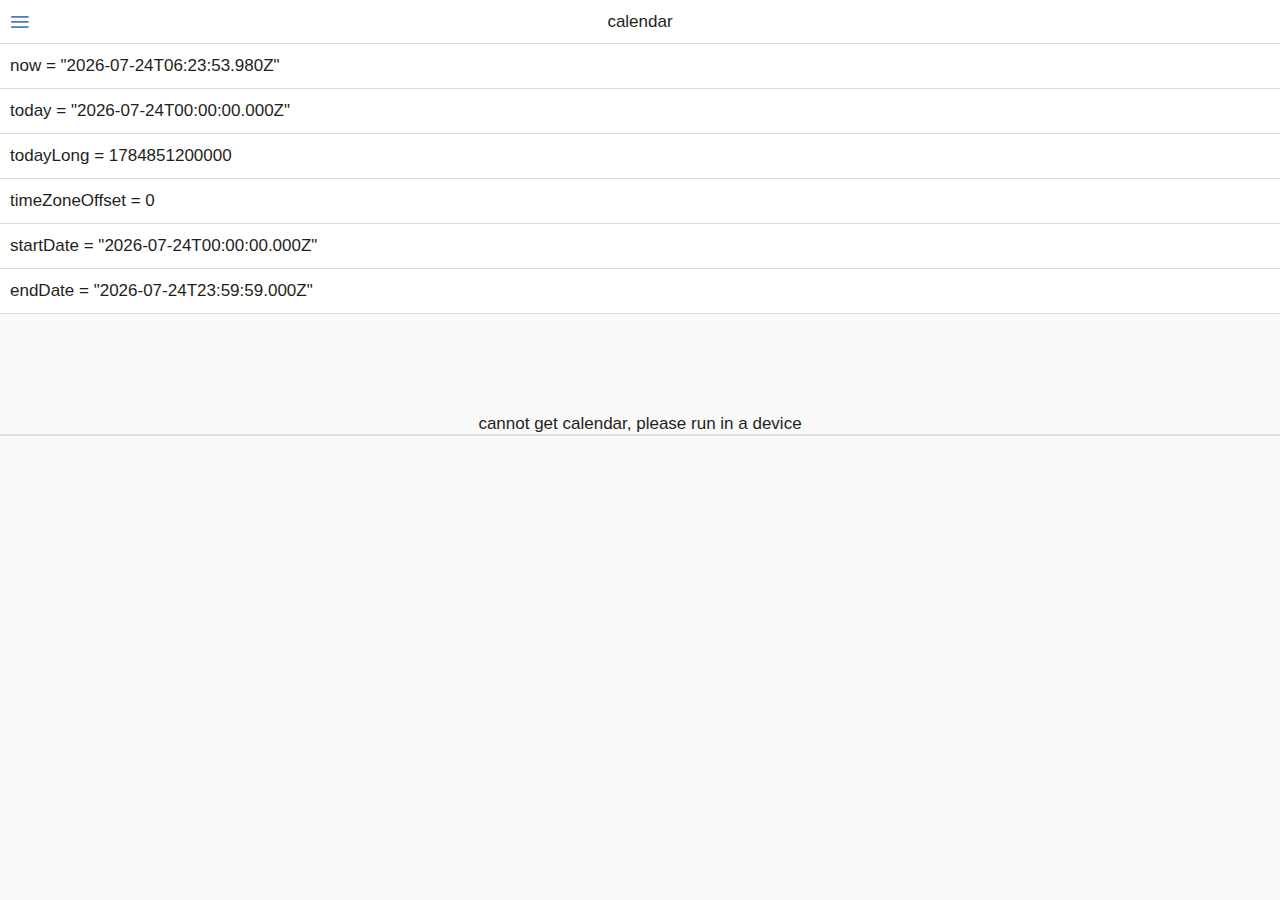
==== commit 3ba0d3a9: "index.html changed" ====
--- a/www/index.html
+++ b/www/index.html
@@ -2,7 +2,6 @@
 <!-- CSP support mode (required for Windows Universal apps): https://docs.angularjs.org/api/ng/directive/ngCsp -->
 <html lang="en" ng-csp>
     <head>
-        <title>Onsen UI Sliding Menu Demo</title>        
         <meta charset="utf-8" />
 
         <!--
